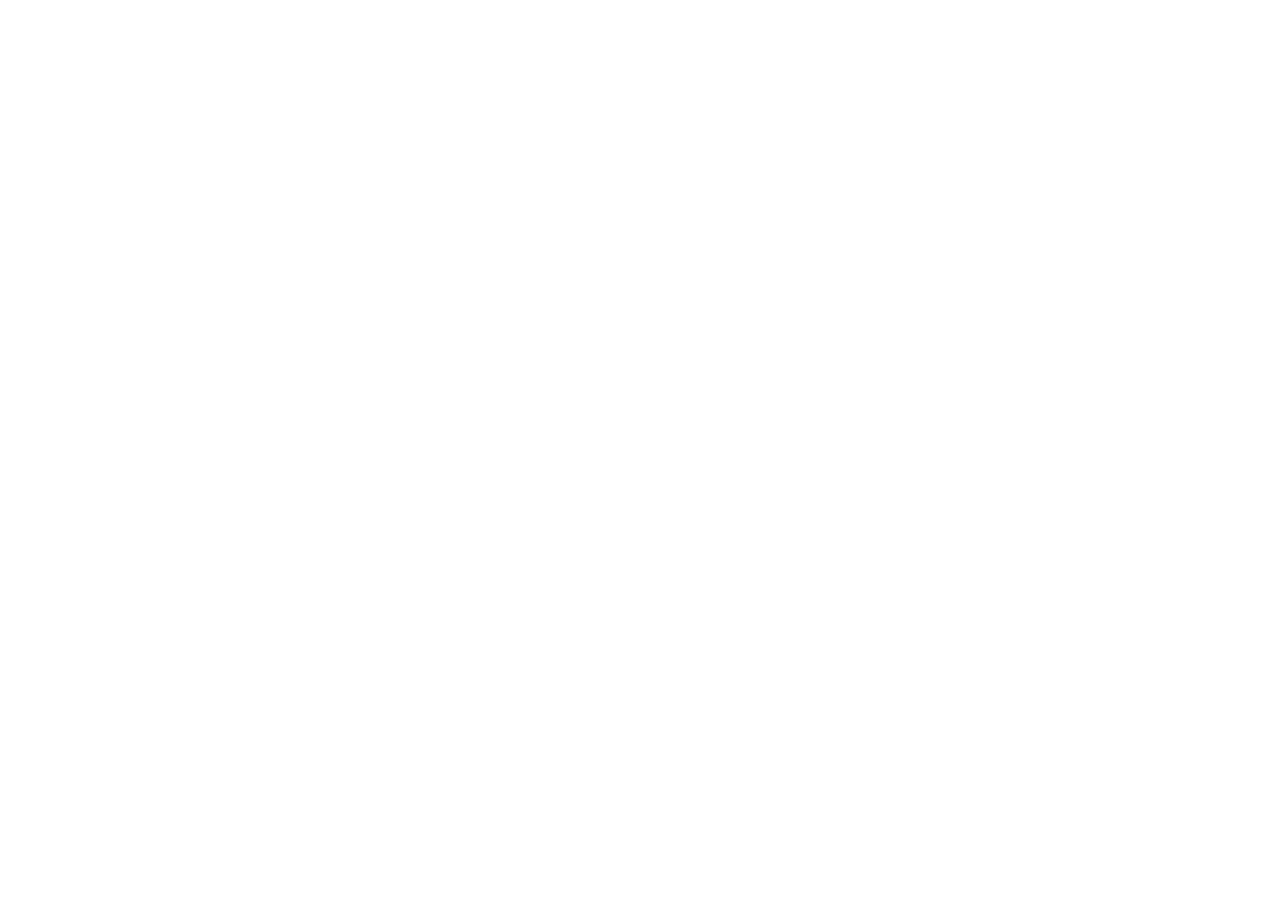
==== index.html @ 30b5e63b "initial commit" ====
<!DOCTYPE html>
<html lang="en">
<head>
    <meta charset="UTF-8">
    <meta name="viewport" content="width=device-width, initial-scale=1.0">
    <title>Document</title>
</head>
<body>
    
</body>
</html>
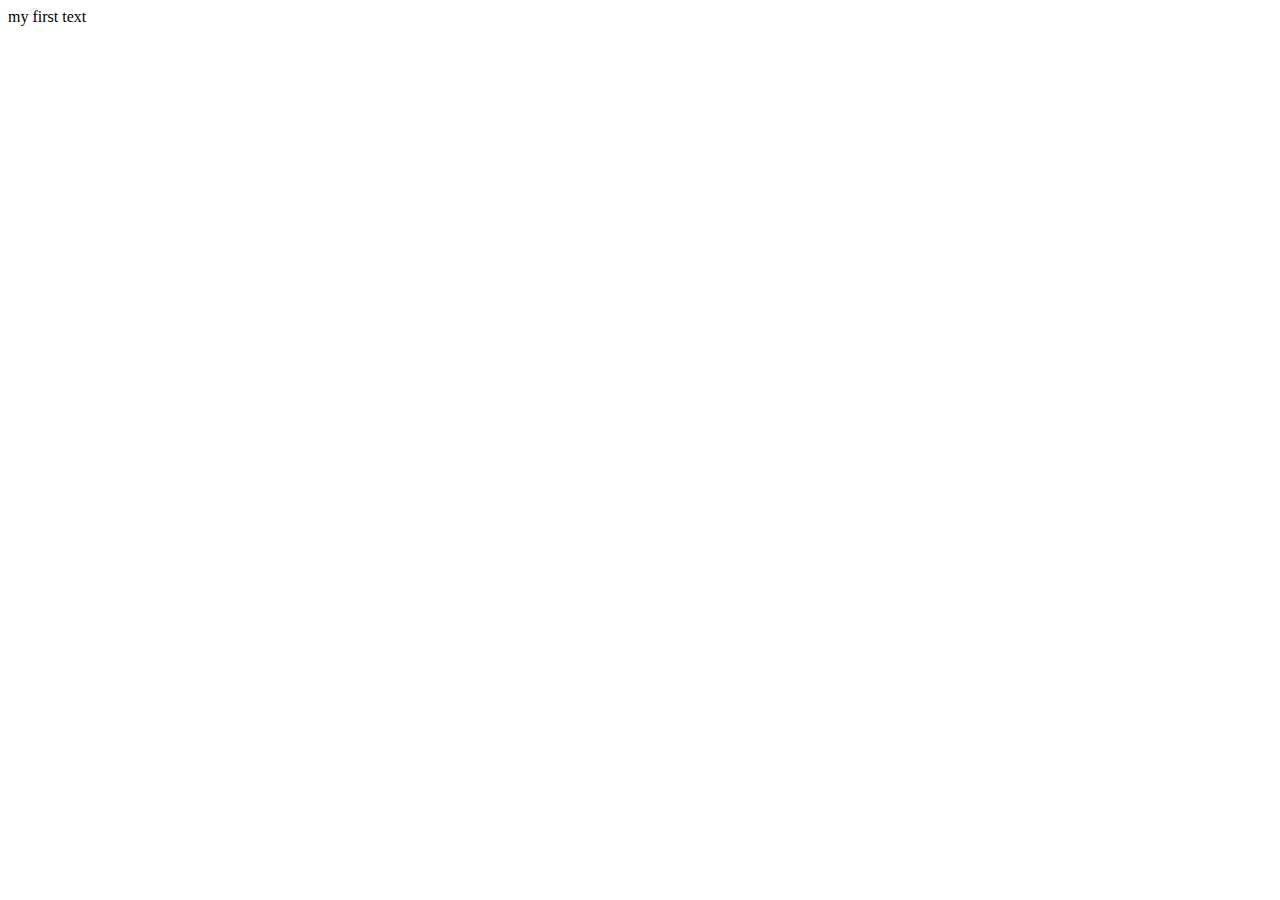
==== commit b6bfd9ca: "Added some text" ====
--- a/index.html
+++ b/index.html
@@ -6,6 +6,6 @@
     <title>Document</title>
 </head>
 <body>
-    
+    my first text
 </body>
 </html>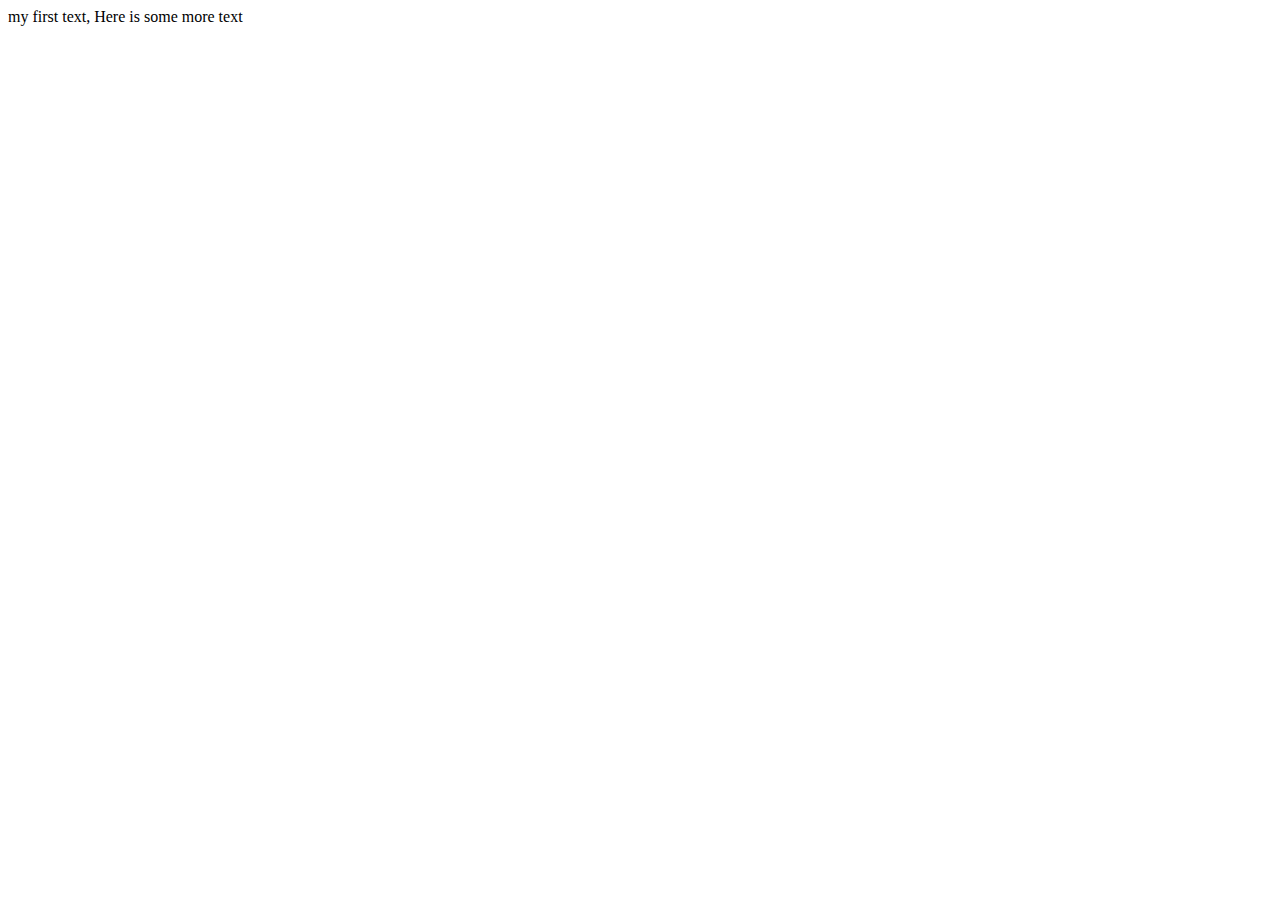
==== commit 15c8ec76: "add some more text" ====
--- a/index.html
+++ b/index.html
@@ -6,6 +6,6 @@
     <title>Document</title>
 </head>
 <body>
-    my first text
+    my first text, Here is some more text
 </body>
 </html>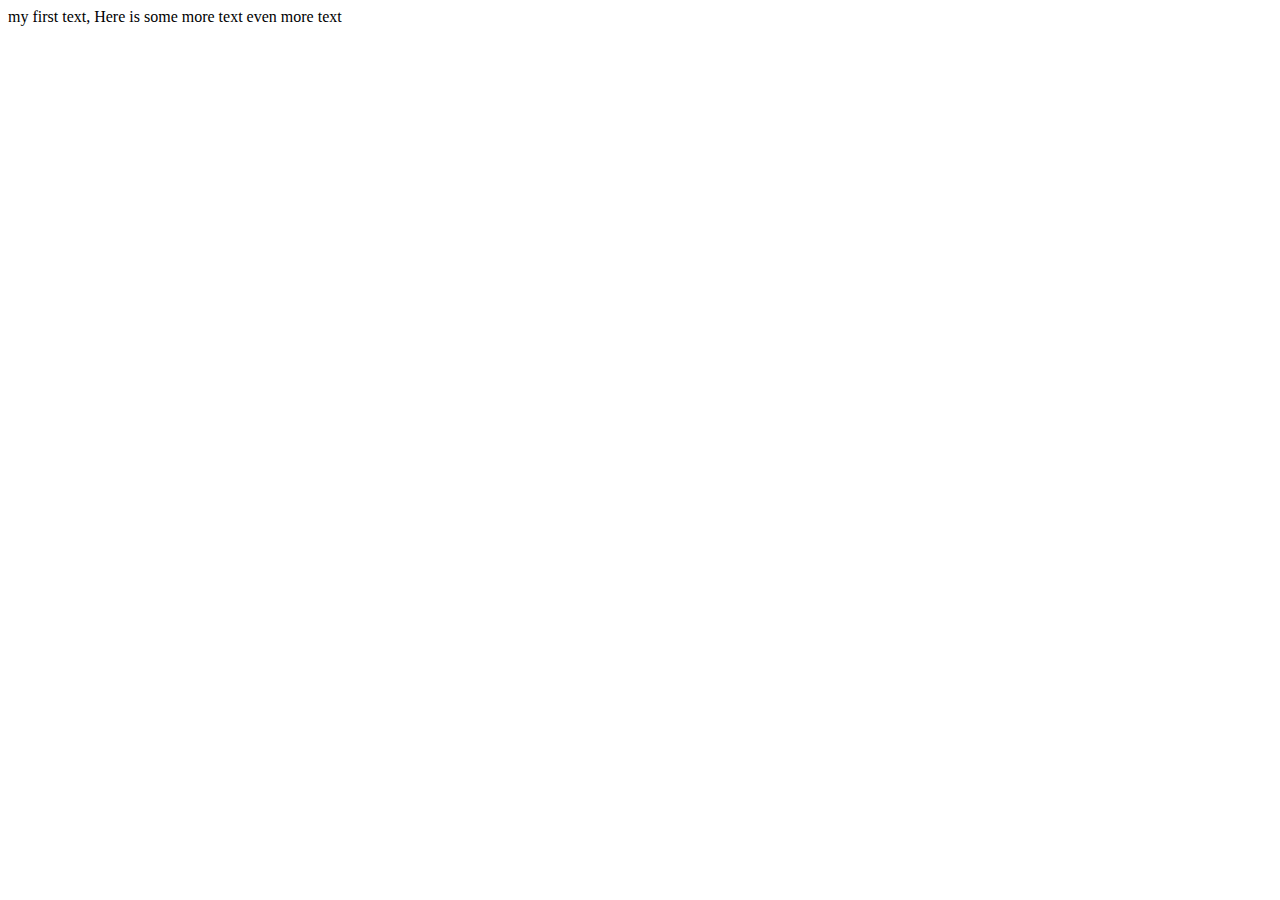
==== commit 72bc723a: "even more text" ====
--- a/index.html
+++ b/index.html
@@ -6,6 +6,6 @@
     <title>Document</title>
 </head>
 <body>
-    my first text, Here is some more text
+    my first text, Here is some more text even more text
 </body>
 </html>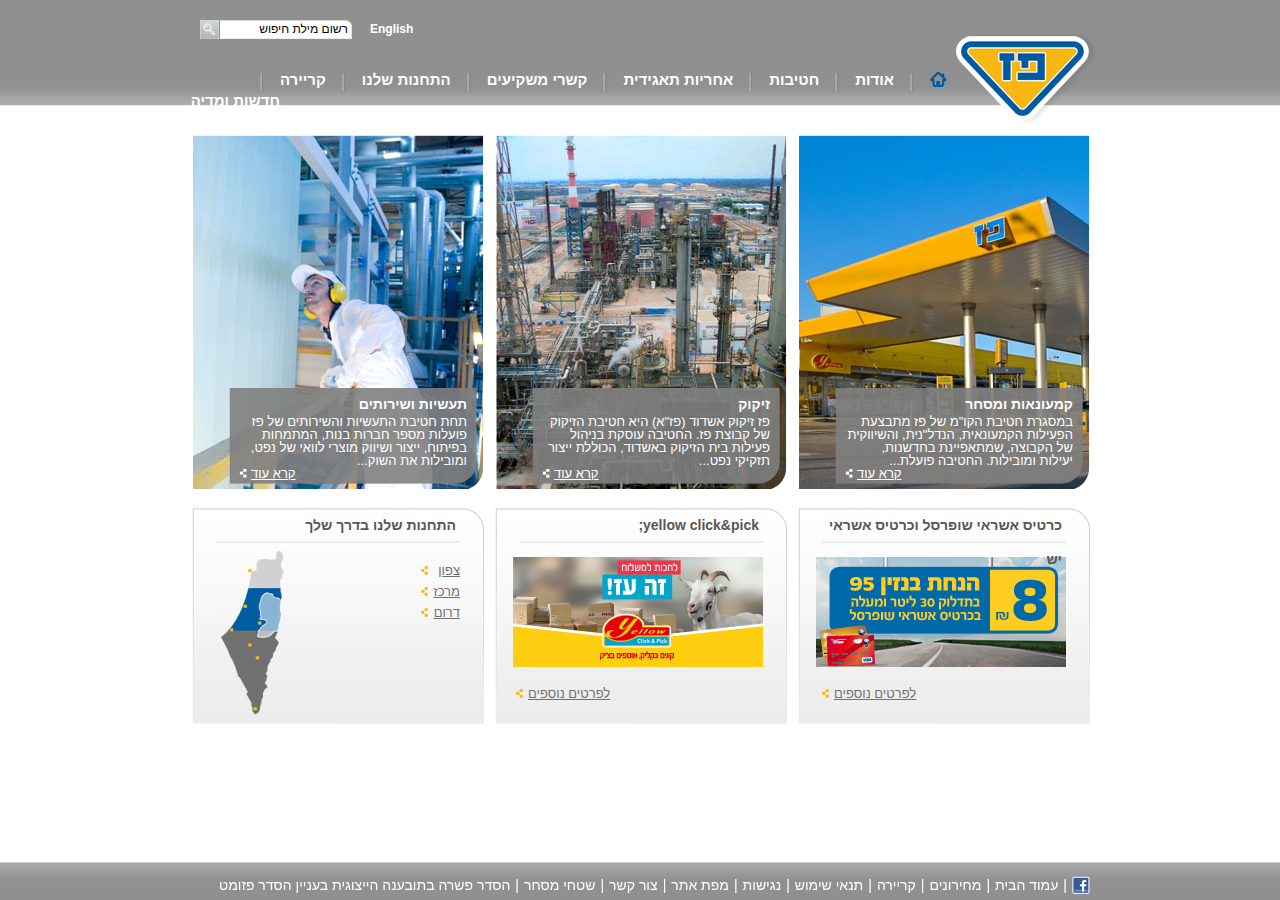
==== commit 91843085: "add paz" ====
--- a/index.html
+++ b/index.html
@@ -1,11 +1,756 @@
-<!DOCTYPE html>
-<html lang="en">
-<head>
-    <meta charset="UTF-8">
-    <meta name="viewport" content="width=device-width, initial-scale=1.0">
-    <title>Document</title>
+<!DOCTYPE html PUBLIC "-//W3C//DTD XHTML 1.0 Transitional//EN" "http://www.w3.org/TR/xhtml1/DTD/xhtml1-transitional.dtd">
+<!-- saved from url=(0064)https://web.archive.org/web/20170702073345/http://www.paz.co.il/ -->
+<html xmlns="http://www.w3.org/1999/xhtml" xml:lang="en" lang="en" class="Mozilla 0.0"><head><meta http-equiv="Content-Type" content="text/html; charset=UTF-8"><script type="text/javascript" async="" src="./פז - עמוד הבית_files/ga.js.download"></script><script src="./פז - עמוד הבית_files/analytics.js.download" type="text/javascript"></script>
+<script type="text/javascript">window.addEventListener('DOMContentLoaded',function(){var v=archive_analytics.values;v.service='wb';v.server_name='wwwb-app12.us.archive.org';v.server_ms=538;archive_analytics.send_pageview({});});</script><script type="text/javascript" src="./פז - עמוד הבית_files/playback.bundle.js.download" charset="utf-8"></script>
+<script type="text/javascript" src="./פז - עמוד הבית_files/wombat.js.download" charset="utf-8"></script>
+<script type="text/javascript">
+  __wm.init("https://web.archive.org/web");
+  __wm.wombat("http://www.paz.co.il/","20170702073345","https://web.archive.org/","web","/_static/",
+	      "1498980825");
+</script>
+<link rel="stylesheet" type="text/css" href="./פז - עמוד הבית_files/banner-styles.css">
+<link rel="stylesheet" type="text/css" href="./פז - עמוד הבית_files/iconochive.css">
+<!-- End Wayback Rewrite JS Include -->
+
+    
+    
+    <title id="PageTitle">פז - עמוד הבית</title>
+    <meta content="" name="Description">
+    <meta content="" name="Keywords">
+    <link href="./פז - עמוד הבית_files/reset.css" media="all" rel="stylesheet" type="text/css">
+    
+    <link href="./פז - עמוד הבית_files/core_rtl.css" media="all" rel="stylesheet" type="text/css">
+    <link href="./פז - עמוד הבית_files/Menu.Moonsite.css" rel="stylesheet" media="screen" type="text/css">
+        <script type="text/javascript" src="./פז - עמוד הבית_files/Tools.js.download"></script>
+    <!--[if IE 6]>
+<link href="/css/ie6.css" rel="stylesheet"
+        type="text/css" />
+<![endif]-->
+<!--[if IE 7]>
+<style>
+#header #mainMenu li ul li { float: none; padding: 0 5px; width:170px; }
+</style>
+<![endif]-->
+
+
+	
+	<meta name="google-site-verification" content="2bNRGVw-PNi4s8iAyrqWxsTFpnLJwO7actCDDhkPy38">
+	
+	
+	
+<noscript><img height="1" width="1" alt="" style="display:none" src="https://web.archive.org/web/20170702073345im_/https://www.facebook.com/tr?id=759310720748720&amp;ev=PixelInitialized"/></noscript>
+
 </head>
-<body>
-    my first text, Here is some more text even more text
-</body>
-</html>+<body id="hpBody">
+    
+    <a id="topA" name="topA"></a>
+    <form name="Form1" method="post" action="https://web.archive.org/web/20170702073345/http://www.paz.co.il/" id="Form1">
+<div>
+<input type="hidden" name="RadScriptManager2_TSM" id="RadScriptManager2_TSM" value=";;System.Web.Extensions, Version=4.0.0.0, Culture=neutral, PublicKeyToken=31bf3856ad364e35:he-IL:f319b152-218f-4c14-829d-050a68bb1a61:ea597d4b:b25378d2">
+<input type="hidden" name="__EVENTTARGET" id="__EVENTTARGET" value="">
+<input type="hidden" name="__EVENTARGUMENT" id="__EVENTARGUMENT" value="">
+<input type="hidden" name="__VIEWSTATE" id="__VIEWSTATE" value="/[base64]/5n97Qg+ZHG56Dkcjz6kIH2vU79YMp2AwVFg0=">
+</div>
+
+<script type="text/javascript">
+//<![CDATA[
+var theForm = document.forms['Form1'];
+if (!theForm) {
+    theForm = document.Form1;
+}
+function __doPostBack(eventTarget, eventArgument) {
+    if (!theForm.onsubmit || (theForm.onsubmit() != false)) {
+        theForm.__EVENTTARGET.value = eventTarget;
+        theForm.__EVENTARGUMENT.value = eventArgument;
+        theForm.submit();
+    }
+}
+//]]>
+</script>
+
+
+<script src="./פז - עמוד הבית_files/WebResource.axd" type="text/javascript"></script>
+
+
+<script src="./פז - עמוד הבית_files/Telerik.Web.UI.WebResource.axd" type="text/javascript"></script>
+<script src="./פז - עמוד הבית_files/ScriptResource.axd" type="text/javascript"></script>
+<script src="./פז - עמוד הבית_files/jwplayer.js.download" type="text/javascript"></script>
+<script src="./פז - עמוד הבית_files/swfobject-2.2.min.js.download" type="text/javascript"></script>
+<div>
+
+	<input type="hidden" name="__VIEWSTATEGENERATOR" id="__VIEWSTATEGENERATOR" value="90059987">
+</div>
+    <script type="text/javascript">
+//<![CDATA[
+Sys.WebForms.PageRequestManager._initialize('RadScriptManager2', 'Form1', [], [], [], 90, '');
+//]]>
+</script>
+
+    <div id="container">
+        
+
+
+<div id="header" class="fc">
+    <a class="logo" href="https://web.archive.org/web/20170702073345/http://www.paz.co.il/"></a>
+    
+<div id="searchBox" class="fc">
+    <div class="input">
+        <input name="Top1$SearchBox1$SearchTextBox" type="text" value="רשום מילת חיפוש" id="Top1_SearchBox1_SearchTextBox" onfocus="this.value = &#39;&#39;" onblur="resetSearch()">
+    </div>
+	<a href="https://web.archive.org/web/20170702073345/http://www.paz.co.il/#">&nbsp;&nbsp;</a>
+</div>
+
+<script type="text/javascript">
+function resetSearch() {
+    var placeHolder = 'רשום מילת חיפוש';
+    var val = $("#Top1_SearchBox1_SearchTextBox").val();
+    if (!val || val.length == 0)
+        $("#Top1_SearchBox1_SearchTextBox").val(placeHolder);
+}
+
+$("#Top1_SearchBox1_SearchTextBox").live('keyup', function (e) {
+    if (e.keyCode == '13') {
+        e.stopPropagation();
+        searchSite();
+        return false; 
+    }
+});
+
+$('#searchBox a').live('click', function (e) {
+    e.preventDefault();
+    searchSite();
+    return false;
+});
+
+function searchSite(){
+    var query = $("#Top1_SearchBox1_SearchTextBox").val();
+    if (query && query.length > 0) {
+        query = escape(query);
+        location.href = 'http://' + 'www.paz.co.il' + '/index.aspx?id=4158&searchKey=' + query;
+    }
+}
+</script>
+	
+	
+
+    
+        <ul id="mainMenu" class="fc">
+            <li style="width:17px;">
+                <a href="https://web.archive.org/web/20170702073345/http://www.paz.co.il/" class="home selectednode"></a>
+            </li>
+            <li class="sep"></li>
+    
+		<li>
+		    <a href="https://web.archive.org/web/20170702073345/http://www.paz.co.il/index.aspx?id=4152">
+			    <span>אודות</span>
+            </a>
+            <ul>
+                    <li>
+                        <a href="https://web.archive.org/web/20170702073345/http://www.paz.co.il/index.aspx?id=4293">
+			                <span>אודות</span>
+                        </a>
+                    </li>
+                
+                    <li class="sep"></li>
+                
+                    <li>
+                        <a href="https://web.archive.org/web/20170702073345/http://www.paz.co.il/index.aspx?id=4155">
+			                <span>היסטוריה</span>
+                        </a>
+                    </li>
+                
+                    <li class="sep"></li>
+                
+                    <li>
+                        <a href="https://web.archive.org/web/20170702073345/http://www.paz.co.il/index.aspx?id=4294">
+			                <span>חזון וערכים</span>
+                        </a>
+                    </li>
+                
+                    <li class="sep"></li>
+                
+                    <li>
+                        <a href="https://web.archive.org/web/20170702073345/http://www.paz.co.il/index.aspx?id=4316">
+			                <span>מבנה הקבוצה</span>
+                        </a>
+                    </li>
+                
+                    <li class="sep"></li>
+                
+                    <li>
+                        <a href="https://web.archive.org/web/20170702073345/http://www.paz.co.il/index.aspx?id=4328">
+			                <span>חברי דירקטוריון</span>
+                        </a>
+                    </li>
+                
+                    <li class="sep"></li>
+                
+                    <li>
+                        <a href="https://web.archive.org/web/20170702073345/http://www.paz.co.il/index.aspx?id=4321">
+			                <span>הנהלת הקבוצה</span>
+                        </a>
+                    </li>
+                
+                    <li class="sep"></li>
+                
+                    <li>
+                        <a href="https://web.archive.org/web/20170702073345/http://www.paz.co.il/index.aspx?id=4320">
+			                <span>פרסים והוקרה</span>
+                        </a>
+                    </li>
+                </ul>
+		</li>
+	
+        <li class="sep"></li>
+    
+		<li>
+		    <a href="https://web.archive.org/web/20170702073345/http://www.paz.co.il/index.aspx?id=4255">
+			    <span>חטיבות</span>
+            </a>
+            <ul>
+                    <li>
+                        <a href="https://web.archive.org/web/20170702073345/http://www.paz.co.il/index.aspx?id=4256">
+			                <span>חטיבות</span>
+                        </a>
+                    </li>
+                
+                    <li class="sep"></li>
+                
+                    <li>
+                        <a href="https://web.archive.org/web/20170702073345/http://www.paz.co.il/index.aspx?id=4310">
+			                <span>קמעונאות ומסחר </span>
+                        </a>
+                    </li>
+                
+                    <li class="sep"></li>
+                
+                    <li>
+                        <a href="https://web.archive.org/web/20170702073345/http://www.paz.co.il/index.aspx?id=4314">
+			                <span>תעשיות ושירותים</span>
+                        </a>
+                    </li>
+                
+                    <li class="sep"></li>
+                
+                    <li>
+                        <a href="https://web.archive.org/web/20170702073345/http://www.paz.co.il/index.aspx?id=4315">
+			                <span>זיקוק </span>
+                        </a>
+                    </li>
+                </ul>
+		</li>
+	
+        <li class="sep"></li>
+    
+		<li>
+		    <a href="https://web.archive.org/web/20170702073345/http://www.paz.co.il/index.aspx?id=4286">
+			    <span>אחריות תאגידית</span>
+            </a>
+            <ul>
+                    <li>
+                        <a href="https://web.archive.org/web/20170702073345/http://www.paz.co.il/index.aspx?id=4287">
+			                <span>אחריות תאגידית</span>
+                        </a>
+                    </li>
+                
+                    <li class="sep"></li>
+                
+                    <li>
+                        <a href="https://web.archive.org/web/20170702073345/http://www.paz.co.il/index.aspx?id=4383">
+			                <span>הקוד האתי</span>
+                        </a>
+                    </li>
+                
+                    <li class="sep"></li>
+                
+                    <li>
+                        <a href="https://web.archive.org/web/20170702073345/http://www.paz.co.il/index.aspx?id=4289">
+			                <span>מעורבות חברתית</span>
+                        </a>
+                    </li>
+                
+                    <li class="sep"></li>
+                
+                    <li>
+                        <a href="https://web.archive.org/web/20170702073345/http://www.paz.co.il/index.aspx?id=4381">
+			                <span>נגישות</span>
+                        </a>
+                    </li>
+                
+                    <li class="sep"></li>
+                
+                    <li>
+                        <a href="https://web.archive.org/web/20170702073345/http://www.paz.co.il/index.aspx?id=4382">
+			                <span>איכות הסביבה ובטיחות</span>
+                        </a>
+                    </li>
+                
+                    <li class="sep"></li>
+                
+                    <li>
+                        <a href="https://web.archive.org/web/20170702073345/http://www.paz.co.il/index.aspx?id=4517">
+			                <span>דירוג מעלה</span>
+                        </a>
+                    </li>
+                </ul>
+		</li>
+	
+        <li class="sep"></li>
+    
+		<li>
+		    <a href="https://web.archive.org/web/20170702073345/http://www.paz.co.il/index.aspx?id=4269">
+			    <span>קשרי משקיעים</span>
+            </a>
+            <ul>
+                    <li>
+                        <a href="https://web.archive.org/web/20170702073345/http://www.paz.co.il/index.aspx?id=4270">
+			                <span>פרופיל חברה</span>
+                        </a>
+                    </li>
+                
+                    <li class="sep"></li>
+                
+                    <li>
+                        <a href="https://web.archive.org/web/20170702073345/http://www.paz.co.il/index.aspx?id=4271">
+			                <span>דו"חות כספיים</span>
+                        </a>
+                    </li>
+                
+                    <li class="sep"></li>
+                
+                    <li>
+                        <a href="https://web.archive.org/web/20170702073345/http://www.paz.co.il/index.aspx?id=4272">
+			                <span>כלים למשקיע</span>
+                        </a>
+                    </li>
+                
+                    <li class="sep"></li>
+                
+                    <li>
+                        <a href="https://web.archive.org/web/20170702073345/http://www.paz.co.il/index.aspx?id=4273">
+			                <span>נתוני מניה</span>
+                        </a>
+                    </li>
+                
+                    <li class="sep"></li>
+                
+                    <li>
+                        <a href="https://web.archive.org/web/20170702073345/http://www.paz.co.il/index.aspx?id=4564">
+			                <span>אסיפות כלליות</span>
+                        </a>
+                    </li>
+                </ul>
+		</li>
+	
+        <li class="sep"></li>
+    
+		<li>
+		    <a href="https://web.archive.org/web/20170702073345/http://www.paz.co.il/index.aspx?id=4275">
+			    <span>התחנות שלנו</span>
+            </a>
+            <ul>
+                    <li>
+                        <a href="https://web.archive.org/web/20170702073345/http://www.paz.co.il/index.aspx?id=4340">
+			                <span>התחנות שלנו</span>
+                        </a>
+                    </li>
+                
+                    <li class="sep"></li>
+                
+                    <li>
+                        <a href="https://web.archive.org/web/20170702073345/http://www.paz.co.il/index.aspx?id=4277">
+			                <span>נגישות מתחמי פז</span>
+                        </a>
+                    </li>
+                
+                    <li class="sep"></li>
+                
+                    <li>
+                        <a href="https://web.archive.org/web/20170702073345/http://www.paz.co.il/index.aspx?id=4388">
+			                <span>רשימת תחנות</span>
+                        </a>
+                    </li>
+                
+                    <li class="sep"></li>
+                
+                    <li>
+                        <a href="https://web.archive.org/web/20170702073345/http://www.paz.co.il/index.aspx?id=4373">
+			                <span>מועדונים</span>
+                        </a>
+                    </li>
+                </ul>
+		</li>
+	
+        <li class="sep"></li>
+    
+		<li>
+		    <a href="https://web.archive.org/web/20170702073345/http://www.paz.co.il/index.aspx?id=4245">
+			    <span>קריירה</span>
+            </a>
+            <ul>
+                    <li>
+                        <a href="https://web.archive.org/web/20170702073345/http://www.paz.co.il/index.aspx?id=4281">
+			                <span>לעבוד בפז</span>
+                        </a>
+                    </li>
+                
+                    <li class="sep"></li>
+                
+                    <li>
+                        <a href="https://web.archive.org/web/20170702073345/http://www.paz.co.il/index.aspx?id=4282">
+			                <span>ניהול תחנת פז</span>
+                        </a>
+                    </li>
+                
+                    <li class="sep"></li>
+                
+                    <li>
+                        <a href="https://web.archive.org/web/20170702073345/http://www.paz.co.il/index.aspx?id=4168">
+			                <span>קריירה</span>
+                        </a>
+                    </li>
+                </ul>
+		</li>
+	
+        <li class="sep"></li>
+    
+		<li>
+		    <a href="https://web.archive.org/web/20170702073345/http://www.paz.co.il/index.aspx?id=4283">
+			    <span>חדשות ומדיה</span>
+            </a>
+            <ul>
+                    <li>
+                        <a href="https://web.archive.org/web/20170702073345/http://www.paz.co.il/index.aspx?id=4284">
+			                <span>פרסומות</span>
+                        </a>
+                    </li>
+                
+                    <li class="sep"></li>
+                
+                    <li>
+                        <a href="https://web.archive.org/web/20170702073345/http://www.paz.co.il/index.aspx?id=4285">
+			                <span>הודעות לעיתונות</span>
+                        </a>
+                    </li>
+                </ul>
+		</li>
+	
+        </ul>
+    
+
+    
+<div id="langmenu">
+    
+<ul>
+
+
+<li>
+    <a href="https://web.archive.org/web/20170702073345/http://www.paz.co.il/index.aspx?id=4424">English
+    </a>
+    
+</li>
+</ul>
+</div>
+</div>
+        
+
+<style type="text/css">
+    #hp .cube h3 {right: 4px;}
+</style>
+
+<div id="hp">
+    <div class="tabs fc">
+        <div class="tab">
+            <img class="bg" alt="קמעונאות ומסחר" src="./פז - עמוד הבית_files/1908364606615453350.JPG">
+             <img class="overlay" src="./פז - עמוד הבית_files/hp_tab_overlay.png" alt="overlay">
+            <div class="text fc">
+                <h3>קמעונאות ומסחר</h3>
+                <p>
+  </p><p>במסגרת חטיבת הקו"מ של פז מתבצעת הפעילות הקמעונאית, הנדל"נית, והשיווקית של הקבוצה, שמתאפיינת בחדשנות, יעילות ומובילות. החטיבה פועלת...<br></p>
+<p></p>
+                <a href="https://web.archive.org/web/20170702073345/http://www.paz.co.il/index.aspx?id=4310" class="readMore white" target="_blank">
+                    <span>קרא עוד</span>
+                </a>
+            </div>
+        </div>
+
+        <div class="tab margins">
+            <img class="bg" alt="זיקוק " src="./פז - עמוד הבית_files/Picture-046410251500.jpg">
+          <img class="overlay" src="./פז - עמוד הבית_files/hp_tab_overlay.png" alt="overlay">
+            <div class="text fc">
+                <h3>זיקוק </h3>
+                <p>
+  </p><p>פז זיקוק אשדוד (פז"א) היא חטיבת הזיקוק של קבוצת פז. החטיבה עוסקת בניהול פעילות בית הזיקוק באשדוד, הכוללת ייצור תזקיקי נפט...</p>
+<p></p>
+                <a href="https://web.archive.org/web/20170702073345/http://www.paz.co.il/index.aspx?id=4315" class="readMore white" target="_self">
+                    <span>קרא עוד</span>
+                </a>
+            </div>
+        </div>
+
+        <div class="tab">
+            <img class="bg" alt="תעשיות ושירותים" src="./פז - עמוד הבית_files/פזקר_-291_354410564000.jpg">
+            <img class="overlay" src="./פז - עמוד הבית_files/hp_tab_overlay.png" alt="overlay">
+            <div class="text fc">
+                <h3>תעשיות ושירותים</h3>
+                <p>
+  </p><p>תחת חטיבת התעשיות והשירותים של פז פועלות מספר חברות בנות, המתמחות בפיתוח, ייצור ושיווק מוצרי לוואי של נפט, ומובילות את השוק...<br></p>
+<p></p>
+                <a href="https://web.archive.org/web/20170702073345/http://www.paz.co.il/index.aspx?id=4314" class="readMore white" target="_self">
+                    <span>קרא עוד</span>
+                </a>
+            </div>
+        </div>
+    </div>
+
+    <div class="cubes fc">
+        <div class="cube cube1" style="display:none;">
+            <h3>קשרי משקיעים</h3>
+            <div class="wrapper fc">
+                <div class="image">
+                    <img class="bg" height="115" alt="קשרי משקיעים" src="./פז - עמוד הבית_files/21835282443042595250.jpg">
+                    <img class="overlay" src="./פז - עמוד הבית_files/hp_cube1_overlay.png" alt="overlay">
+                </div>
+                <div class="text">
+                    <p>
+  </p><p align="right" style="margin: 0cm 0cm 9pt; line-height: 12pt;">
+    <span lang="HE" dir="RTL" style="font-size: 9pt; font-family: &#39;Arial (Hebrew)&#39;, sans-serif;">פז,
+90 שנה של הובלה ומנהיגות במשק ובשוק האנרגיה בישראל. הצבת סטנדרטים גבוהים
+בשירות, מצוינות תפעולית, איתנות ושמרנות פיננסית וצמיחה עסקית מתמשכת<o:p></o:p></span>
+  </p>
+  <p align="right" style="margin: 0cm 0cm 9pt; line-height: 12pt;">
+    <span lang="HE" dir="RTL" style="font-size: 9pt; font-family: &#39;Arial (Hebrew)&#39;, sans-serif;">
+      <o:p>
+      </o:p>
+    </span>
+  </p>
+<p></p>
+                    
+                </div>
+            </div>
+            <a href="https://web.archive.org/web/20170702073345/http://www.paz.co.il/index.aspx?id=4271" class="readMore yellow" target="_self">
+                <span>לעמוד דו"חות כספיים</span>
+            </a>
+        </div>
+
+        <div class="cube cube1">
+           <h3>כרטיס אשראי שופרסל וכרטיס אשראי יש</h3>
+            <img src="./פז - עמוד הבית_files/paz_250x110059890678.jpg" id="ctl00_Img1" class="graph" alt="כרטיס אשראי שופרסל וכרטיס אשראי יש">
+            <div style="margin-top: 20px;">
+            <a href="https://web.archive.org/web/20170702073345/http://www.paz.co.il/snifim/snifim.htm" id="ctl00_A1" class="readMore yellow" target="_blank">
+                <span>לפרטים נוספים</span>
+            </a>
+            </div>
+        </div>
+
+        <div class="cube cube2 margins">
+            <div> 
+                <span id="banner1" class="iBannerContent" style="display: none;">
+                    <h3>yellow click&amp;pick;</h3>
+                    <img src="./פז - עמוד הבית_files/250X110571325734.jpg" class="graph" alt="yellow click&amp;pick">
+                    <input type="hidden" banner-link="https://clickandpick.yellow.co.il/" class="hdnBannerLink">
+                </span>
+                <span id="banner2" class="iBannerContent" style="display: none;">
+                    <h3>שטחי מסחר פז סנטר</h3>
+                    <img src="./פז - עמוד הבית_files/paz_250x110103131473.jpg" class="graph" alt="שטחי מסחר פז סנטר">                
+                    <input type="hidden" banner-link="http://www.pazcenter.co.il/" class="hdnBannerLink">
+                </span>
+                <span id="banner3" class="iBannerContent" style="display: inline;">
+                    <h3>טיפז</h3>
+                    <img src="./פז - עמוד הבית_files/250X110668568400.jpg" class="graph" alt="טיפז">                
+                    <input type="hidden" banner-link="http://maps.paz.co.il/#!/map-page" class="hdnBannerLink">
+                </span>
+                <a id="bannerLink" href="https://web.archive.org/web/20170702073345mp_/http://maps.paz.co.il/#!/map-page" class="readMore yellow" target="_blank">
+                    <span>לפרטים נוספים</span>
+                </a>
+            </div>
+          
+            <script type="text/javascript">
+                $(document).ready(function () {
+                    var counter = 1,
+                    timer;
+
+                    function rotate() {
+                        if (counter > 3) { counter = 1; }
+                        $(".iBannerContent").hide();
+                        $("#banner" + counter).fadeIn("slow", function () {
+                            var linkSrc = $(this).find(".hdnBannerLink").attr("banner-link");
+                            $("#bannerLink").attr("href", linkSrc);
+                            counter++;
+                            timer = setTimeout(function () {
+                                rotate();
+                            }, 8000);
+                        });
+                    }
+
+                    rotate();    // run it!
+                });
+            </script>
+        </div>
+
+        <div class="cube cube3">
+            <h3>התחנות שלנו בדרך שלך</h3>
+            <div class="fc">
+                <img src="./פז - עמוד הבית_files/Untitled-3058756287.jpg" alt="התחנות שלנו בדרך שלך">
+                <div class="text">
+                    <p>
+  </p><p class="MsoNormal" dir="RTL">
+    <br>
+  </p>
+<p></p>
+                    <a href="https://web.archive.org/web/20170702073345/http://www.paz.co.il/index.aspx?id=4340&amp;location=3" class="readMore yellow" target="_self">
+                        <span>צפון</span>
+                    </a>
+                    <a href="https://web.archive.org/web/20170702073345/http://www.paz.co.il/index.aspx?id=4340&amp;location=2" class="readMore yellow" target="_self">
+                        <span>מרכז</span>
+                    </a>
+                    <a href="https://web.archive.org/web/20170702073345/http://www.paz.co.il/index.aspx?id=4340&amp;location=1" class="readMore yellow" target="_self">
+                        <span>דרום</span>
+                    </a>
+                </div>
+            </div>
+        </div>        
+    </div>
+</div>
+        
+    </div>
+    
+
+<div id="fixedFooter">
+    <div class="container">
+        <!--a id="mcan" href='http://www.mccann.co.il/' target='_blank'>site/paz/mcanText</a-->
+        <div class="menu">
+            
+		<ul class="fc">
+            <li>
+                <a class="fbLink" href="https://web.archive.org/web/20170702073345/http://www.facebook.com/YellowPaz" target="_blank"></a>
+            </li>
+            <li class="sep">|</li>
+	
+	        <li>
+		        <a title="קישור לעמוד הבית" href="https://web.archive.org/web/20170702073345/http://www.paz.co.il/index.aspx?id=2263">עמוד הבית</a>
+	        </li>
+	
+	    <li class="sep">|</li>
+	
+	        <li>
+		        <a title="קישור למחירונים" href="https://web.archive.org/web/20170702073345/http://www.paz.co.il/index.aspx?id=4386">מחירונים</a>
+	        </li>
+	
+	    <li class="sep">|</li>
+	
+	        <li>
+		        <a title="קישור לקריירה" href="https://web.archive.org/web/20170702073345/http://www.paz.co.il/index.aspx?id=4168">קריירה</a>
+	        </li>
+	
+	    <li class="sep">|</li>
+	
+	        <li>
+		        <a title="קישור לתנאי שימוש" href="https://web.archive.org/web/20170702073345/http://www.paz.co.il/index.aspx?id=4244">תנאי שימוש</a>
+	        </li>
+	
+	    <li class="sep">|</li>
+	
+	        <li>
+		        <a title="קישור לנגישות" href="https://web.archive.org/web/20170702073345/http://www.paz.co.il/index.aspx?id=4520">נגישות</a>
+	        </li>
+	
+	    <li class="sep">|</li>
+	
+	        <li>
+		        <a title="קישור למפת אתר" href="https://web.archive.org/web/20170702073345/http://www.paz.co.il/index.aspx?id=4523">מפת אתר</a>
+	        </li>
+	
+	    <li class="sep">|</li>
+	
+	        <li>
+		        <a title="קישור לצור קשר" href="contact.html">צור קשר</a>
+	        </li>
+	
+	    <li class="sep">|</li>
+	
+	        <li>
+		        <a title="קישור לשטחי מסחר" href="https://web.archive.org/web/20170702073345/http://www.paz.co.il/index.aspx?id=4456">שטחי מסחר</a>
+	        </li>
+	
+	    <li class="sep">|</li>
+	
+	        <li>
+		        <a title="קישור להסדר פשרה בתובענה הייצוגית בעניין הסדר פזומט" href="https://web.archive.org/web/20170702073345/http://www.paz.co.il/index.aspx?id=4600">הסדר פשרה בתובענה הייצוגית בעניין הסדר פזומט</a>
+	        </li>
+	
+
+
+        </ul></div>
+    </div>
+</div>
+
+
+    <script type="text/javascript"> 
+    var langId = 23;
+	var nodeId = 2263;
+	    
+    $(document).ready(function() 
+    {
+        setListeners();
+        populateBanners();
+
+        var menuS = $("#hpIndexUL li").size();
+        var miss = (15 - menuS)*60;
+        var marge = miss / (menuS-1);
+         marge = (Math.floor(marge));
+         $("#hpIndexUL li").css({"margin-right":marge});
+        //
+        
+        //$('#customersScroller').cycle();
+        $('#customersScroller').mouseenter(function(){
+                $('#customersScroller').cycle('pause')
+            });
+          $('#customersScroller').mouseleave(function(){
+                $('#customersScroller').cycle('resume')
+            });
+        
+      
+ });
+    </script>
+    
+    </form>
+    
+	
+	
+	<!-- Google Code for Remarketing Tag -->
+<!--------------------------------------------------
+Remarketing tags may not be associated with personally identifiable information or placed on pages related to sensitive categories. See more information and instructions on how to setup the tag on: http://google.com/ads/remarketingsetup
+--------------------------------------------------->
+<script type="text/javascript">
+/* <![CDATA[ */
+var google_conversion_id = 1018981622;
+var google_custom_params = window.google_tag_params;
+var google_remarketing_only = true;
+/* ]]> */
+</script>
+<script type="text/javascript" src="./פז - עמוד הבית_files/f.txt">
+</script>
+<noscript>
+<div style="display:inline;">
+<img height="1" width="1" style="border-style:none;" alt="" src="//web.archive.org/web/20170702073345im_/http://googleads.g.doubleclick.net/pagead/viewthroughconversion/1018981622/?value=0&amp;guid=ON&amp;script=0"/>
+</div>
+</noscript>
+
+
+	
+
+
+<!--
+playback timings (ms):
+  CDXLines.iter: 23.713 (3)
+  captures_list: 134.001
+  exclusion.robots: 0.396
+  LoadShardBlock: 77.218 (3)
+  PetaboxLoader3.datanode: 235.444 (4)
+  load_resource: 383.587
+  PetaboxLoader3.resolve: 51.004
+  exclusion.robots.policy: 0.379
+  RedisCDXSource: 7.46
+  esindex: 0.014
+--></body></html>--- a/פז - עמוד הבית_files/banner-styles.css
+++ b/פז - עמוד הבית_files/banner-styles.css
@@ -0,0 +1,481 @@
+@import 'record.css'; /* for SPN1 */
+
+#wm-ipp-base {
+  min-height:65px;
+  padding:0;
+  margin:0;
+  border:none;
+  background:none transparent;
+}
+#wm-ipp {
+  z-index: 2147483647;
+}
+#wm-ipp, #wm-ipp * {
+  font-family:Lucida Grande, Helvetica, Arial, sans-serif;
+  font-size:12px;
+  line-height:1.2;
+  letter-spacing:0;
+  width:auto;
+  height:auto;
+  max-width:none;
+  max-height:none;
+  min-width:0 !important;
+  min-height:0;
+  outline:none;
+  float:none;
+  text-align:left;
+  border:none;
+  color: #000;
+  text-indent: 0;
+  position: initial;
+  background: none;
+}
+#wm-ipp div, #wm-ipp canvas {
+  display: block;
+}
+#wm-ipp div, #wm-ipp tr, #wm-ipp td, #wm-ipp a, #wm-ipp form {
+  padding:0;
+  margin:0;
+  border:none;
+  border-radius:0;
+  background-color:transparent;
+  background-image:none;
+  /*z-index:2147483640;*/
+  height:auto;
+}
+#wm-ipp table {
+  border:none;
+  border-collapse:collapse;
+  margin:0;
+  padding:0;
+  width:auto;
+  font-size:inherit;
+}
+#wm-ipp form input {
+  padding:1px !important;
+  height:auto;
+  display:inline;
+  margin:0;
+  color: #000;
+  background: none #fff;
+  border: 1px solid #666;
+}
+#wm-ipp form input[type=submit] {
+  padding:0 8px !important;
+  margin:1px 0 1px 5px !important;
+  width:auto !important;
+  border: 1px solid #000 !important;
+  background: #fff !important;
+  color: #000 !important;
+}
+#wm-ipp a {
+  display: inline;
+}    
+#wm-ipp a:hover{
+  text-decoration:underline;
+}
+#wm-ipp a.wm-btn:hover {
+  text-decoration:none;
+  color:#ff0 !important;
+}
+#wm-ipp a.wm-btn:hover span {
+  color:#ff0 !important;
+}
+#wm-ipp #wm-ipp-inside {
+  margin: 0 6px;
+  border:5px solid #000;
+  border-top:none;
+  background-color:rgba(255,255,255,0.9);
+  -moz-box-shadow:1px 1px 4px #333;
+  -webkit-box-shadow:1px 1px 4px #333;
+  box-shadow:1px 1px 4px #333;
+  border-radius:0 0 8px 8px;
+}
+/* selectors are intentionally verbose to ensure priority */
+#wm-ipp #wm-logo {
+  padding:0 10px;
+  vertical-align:middle;
+  min-width:110px;
+  width:15%;
+}
+#wm-ipp table tr::before, #wm-ipp table tr::after {
+  margin: 0;
+  height: auto;
+}
+#wm-ipp table.c {
+  vertical-align:top;
+  margin-left: 4px;
+}
+#wm-ipp table.c td {
+  border:none !important;
+}
+#wm-ipp .c td.u {
+  padding:3px 0 !important;
+  text-align:center;
+}
+#wm-ipp .c td.n {
+  padding:0 0 0 5px !important;
+  vertical-align: bottom;
+}
+#wm-ipp .c td.n a {
+  text-decoration:none;
+  color:#33f;
+  font-weight:bold;
+}
+#wm-ipp .c td.n td.b {
+  padding:0 6px 0 0 !important;
+  text-align:right !important;
+  overflow:visible;
+  white-space:nowrap;
+  color:#99a;
+  vertical-align:middle;
+}
+#wm-ipp .c td.n tr.y td.b {
+  padding:0 6px 2px 0 !important;
+}
+#wm-ipp .c td.n td.c {
+  background:#000;
+  color:#ff0;
+  font-weight:bold;
+  padding:0 !important;
+  text-align:center;
+}
+#wm-ipp.hi .c td.n td.c {
+  color:#ec008c;
+}
+#wm-ipp .c td.n td.f {
+  padding:0 0 0 6px !important;
+  text-align:left !important;
+  overflow:visible;
+  white-space:nowrap;
+  color:#99a;
+  vertical-align:middle;
+}
+#wm-ipp .c td.n tr.m td {
+  text-transform:uppercase;
+  white-space:nowrap;
+  padding:2px 0;
+}
+#wm-ipp .c td.s {
+  padding:0 5px 0 0 !important;
+  text-align:center;
+  vertical-align:bottom;
+}
+#wm-ipp #wm-nav-captures {
+  white-space: nowrap;
+}
+#wm-ipp .c td.s a.t {
+  color:#33f;
+  font-weight:bold;
+  line-height: 1.8;
+}
+#wm-ipp .c td.s div.r {
+  color: #666;
+  font-size:9px;
+  white-space:nowrap;
+}
+#wm-ipp .c td.k {
+  vertical-align:bottom;
+  padding-bottom:2px;
+}
+#wm-ipp .c td.s {
+  padding:0 5px 2px 0 !important;
+}
+#wm-ipp td#displayMonthEl {
+  padding: 2px 0 !important;
+}
+#wm-ipp td#displayYearEl {
+  padding: 0 0 2px 0 !important;
+}
+
+div#wm-ipp-sparkline {
+  position:relative;/* for positioning markers */
+  white-space:nowrap;
+  background-color:#fff;
+  cursor:pointer;
+  line-height:0.9;
+}
+#sparklineImgId, #wm-sparkline-canvas {
+  position:relative;
+  z-index:9012;
+  max-width:none;
+}
+#wm-ipp-sparkline div.yt {
+  position:absolute;
+  z-index:9010 !important;
+  background-color:#ff0 !important;
+  top: 0;
+}
+#wm-ipp-sparkline div.mt {
+  position:absolute;
+  z-index:9013 !important;
+  background-color:#ec008c !important;
+  top: 0;
+}  
+#wm-ipp .r {
+  position:relative;
+}
+#wm-ipp .r a {
+  color:#33f;
+  border:none;
+  position:relative;
+  background-color:transparent;
+  background-repeat:no-repeat !important;
+  background-position:100% 100% !important;
+  text-decoration: none;
+}
+#wm-ipp #wm-capinfo {
+  /* prevents notice div background from sticking into round corners of
+     #wm-ipp-inside */
+  border-radius: 0 0 4px 4px;
+}
+#wm-ipp #wm-capinfo .c-logo {
+  display:block;
+  float:left;
+  margin-right:3px;
+  width:90px;
+  min-height:90px;
+  max-height: 290px;
+  border-radius:45px;
+  overflow:hidden;
+  background-position:50%;
+  background-size:auto 90px;
+  box-shadow: 0 0 2px 2px rgba(208,208,208,128) inset;
+}
+#wm-ipp #wm-capinfo .c-logo span {
+  display:inline-block;
+}
+#wm-ipp #wm-capinfo .c-logo img {
+  height:90px;
+  position:relative;
+  left:-50%;
+}
+#wm-ipp #wm-capinfo .wm-title {
+  font-size:130%;
+}
+#wm-ipp #wm-capinfo a.wm-selector {
+  display:inline-block;
+  color: #aaa;
+  text-decoration:none !important;
+  padding: 2px 8px;
+}
+#wm-ipp #wm-capinfo a.wm-selector.selected {
+  background-color:#666;
+}
+#wm-ipp #wm-capinfo a.wm-selector:hover {
+  color: #fff;
+}
+#wm-ipp #wm-capinfo.notice-only #wm-capinfo-collected-by,
+#wm-ipp #wm-capinfo.notice-only #wm-capinfo-timestamps {
+    display: none;
+}
+#wm-ipp #wm-capinfo #wm-capinfo-notice .wm-capinfo-content {
+    background-color:#ff0;
+    padding:5px;
+    font-size:14px;
+    text-align:center;
+}
+#wm-ipp #wm-capinfo #wm-capinfo-notice .wm-capinfo-content * {
+    font-size:14px;
+    text-align:center;
+}
+#wm-ipp #wm-expand {
+  right: 1px;
+  bottom: -1px;
+  color: #ffffff;
+  background-color: #666 !important;
+  padding:0 5px 0 3px !important;
+  border-radius: 3px 3px 0 0 !important;
+}
+#wm-ipp #wm-expand span {
+  color: #ffffff;
+}
+#wm-ipp #wm-expand #wm-expand-icon {
+  display: inline-block;
+  transition: transform 0.5s;
+  transform-origin: 50% 45%;
+}
+#wm-ipp #wm-expand.wm-open #wm-expand-icon {
+  transform: rotate(180deg);
+}
+#wm-ipp #wmtb {
+  text-align:right;
+}
+#wm-ipp #wmtb #wmtbURL {
+  width: calc(100% - 45px);
+}
+#wm-ipp #wm-graph-anchor {
+  border-right:1px solid #ccc;
+}
+/* time coherence */
+html.wb-highlight {
+  box-shadow: inset 0 0 0 3px #a50e3a !important;
+}    
+.wb-highlight {
+  outline: 3px solid #a50e3a !important;
+}
+
+@media (min-width:946px) {
+#wm-ipp #wm-graph-anchor {
+  display:block !important;
+}
+}
+@media (max-width:945px) {
+#wm-ipp #wm-graph-anchor {
+  display:none !important;
+}
+#wm-ipp table.c {
+  width: 85%;
+  width: calc(100% - 131px);
+}
+}
+@media (max-width:1118px) {
+#wm-logo {
+  display:none !important;
+}
+}
+
+#wm-btns {
+    white-space: nowrap;
+}
+
+#wm-btns>#wm-save-snapshot-open {
+  margin-right: 7px;
+  top: -6px;
+}
+
+#wm-btns>#wm-sign-in {
+  box-sizing: content-box;
+  display: none;
+  margin-right: 7px;
+  top: -8px;
+
+  /*
+  round border around sign in button
+  */
+  border: 2px #000 solid;
+  border-radius: 14px;
+  padding-right: 2px;
+  padding-bottom: 2px;
+  width: 11px;
+  height: 11px;
+}
+
+#wm-btns>#wm-sign-in>.iconochive-person {
+  font-size: 12.5px;
+}
+
+#wm-save-snapshot-open > .iconochive-web {
+  color:#000;
+  font-size:160%;
+}
+
+#wm-ipp #wm-share {
+  display: flex;
+  align-items: flex-end;
+  justify-content: space-between;
+}
+
+#wm-share > #wm-screenshot {
+  display: inline-block;
+  margin-right: 3px;
+  visibility: hidden;
+}
+
+#wm-screenshot > .iconochive-image {
+  color:#000;
+  font-size:160%;
+}
+
+#wm-btns>#wm-save-snapshot-in-progress {
+  display: none;
+  font-size:160%;
+  opacity: 0.5;
+  position: relative;
+  margin-right: 7px;
+  top: -5px;
+}
+
+#wm-btns>#wm-save-snapshot-success {
+  display: none;
+  color: green;
+  position: relative;
+  top: -7px;
+}
+
+#wm-btns>#wm-save-snapshot-fail {
+  display: none;
+  color: red;
+  position: relative;
+  top: -7px;
+}
+
+.wm-icon-screen-shot {
+  background: url("../images/web-screenshot.svg") no-repeat !important;
+  background-size: contain !important;
+  width: 22px !important;
+  height: 19px !important;
+
+  display: inline-block;
+}
+#donato {
+    transition: height 0.5s;
+    height: 0;
+    margin: 0;
+    padding: 0;
+}
+body.wm-modal {
+    height: auto !important;
+    overflow: hidden !important;
+}
+#donato #donato-base {
+    width: 100%;
+    height: 100%;
+    bottom: 0;
+    margin: 0;
+    padding: 0;
+    position: absolute;
+    z-index: 2147483639;
+}
+body.wm-modal #donato #donato-base {
+    position: fixed;
+    top: 0;
+    left: 0;
+    right: 0;
+    bottom: 0;
+    z-index: 2147483640;
+}
+
+.wb-autocomplete-suggestions {
+    font-family: Lucida Grande, Helvetica, Arial, sans-serif;
+    font-size: 12px;
+    text-align: left;
+    cursor: default;
+    border: 1px solid #ccc;
+    border-top: 0;
+    background: #fff;
+    box-shadow: -1px 1px 3px rgba(0,0,0,.1);
+    position: absolute;
+    display: none;
+    z-index: 2147483647;
+    max-height: 254px;
+    overflow: hidden;
+    overflow-y: auto;
+    box-sizing: border-box;
+}
+.wb-autocomplete-suggestion {
+    position: relative;
+    padding: 0 .6em;
+    line-height: 23px;
+    white-space: nowrap;
+    overflow: hidden;
+    text-overflow: ellipsis;
+    font-size: 1.02em;
+    color: #333;
+}
+.wb-autocomplete-suggestion b {
+    font-weight: bold;
+}
+.wb-autocomplete-suggestion.selected {
+    background: #f0f0f0;
+}
--- a/פז - עמוד הבית_files/iconochive.css
+++ b/פז - עמוד הבית_files/iconochive.css
@@ -0,0 +1,116 @@
+@font-face{font-family:'Iconochive-Regular';src:url('https://archive.org/includes/fonts/Iconochive-Regular.eot?-ccsheb');src:url('https://archive.org/includes/fonts/Iconochive-Regular.eot?#iefix-ccsheb') format('embedded-opentype'),url('https://archive.org/includes/fonts/Iconochive-Regular.woff?-ccsheb') format('woff'),url('https://archive.org/includes/fonts/Iconochive-Regular.ttf?-ccsheb') format('truetype'),url('https://archive.org/includes/fonts/Iconochive-Regular.svg?-ccsheb#Iconochive-Regular') format('svg');font-weight:normal;font-style:normal}
+[class^="iconochive-"],[class*=" iconochive-"]{font-family:'Iconochive-Regular'!important;speak:none;font-style:normal;font-weight:normal;font-variant:normal;text-transform:none;line-height:1;-webkit-font-smoothing:antialiased;-moz-osx-font-smoothing:grayscale}
+.iconochive-Uplevel:before{content:"\21b5"}
+.iconochive-exit:before{content:"\1f6a3"}
+.iconochive-beta:before{content:"\3b2"}
+.iconochive-logo:before{content:"\1f3db"}
+.iconochive-audio:before{content:"\1f568"}
+.iconochive-movies:before{content:"\1f39e"}
+.iconochive-software:before{content:"\1f4be"}
+.iconochive-texts:before{content:"\1f56e"}
+.iconochive-etree:before{content:"\1f3a4"}
+.iconochive-image:before{content:"\1f5bc"}
+.iconochive-web:before{content:"\1f5d4"}
+.iconochive-collection:before{content:"\2211"}
+.iconochive-folder:before{content:"\1f4c2"}
+.iconochive-data:before{content:"\1f5c3"}
+.iconochive-tv:before{content:"\1f4fa"}
+.iconochive-article:before{content:"\1f5cf"}
+.iconochive-question:before{content:"\2370"}
+.iconochive-question-dark:before{content:"\3f"}
+.iconochive-info:before{content:"\69"}
+.iconochive-info-small:before{content:"\24d8"}
+.iconochive-comment:before{content:"\1f5e9"}
+.iconochive-comments:before{content:"\1f5ea"}
+.iconochive-person:before{content:"\1f464"}
+.iconochive-people:before{content:"\1f465"}
+.iconochive-eye:before{content:"\1f441"}
+.iconochive-rss:before{content:"\221e"}
+.iconochive-time:before{content:"\1f551"}
+.iconochive-quote:before{content:"\275d"}
+.iconochive-disc:before{content:"\1f4bf"}
+.iconochive-tv-commercial:before{content:"\1f4b0"}
+.iconochive-search:before{content:"\1f50d"}
+.iconochive-search-star:before{content:"\273d"}
+.iconochive-tiles:before{content:"\229e"}
+.iconochive-list:before{content:"\21f6"}
+.iconochive-list-bulleted:before{content:"\2317"}
+.iconochive-latest:before{content:"\2208"}
+.iconochive-left:before{content:"\2c2"}
+.iconochive-right:before{content:"\2c3"}
+.iconochive-left-solid:before{content:"\25c2"}
+.iconochive-right-solid:before{content:"\25b8"}
+.iconochive-up-solid:before{content:"\25b4"}
+.iconochive-down-solid:before{content:"\25be"}
+.iconochive-dot:before{content:"\23e4"}
+.iconochive-dots:before{content:"\25a6"}
+.iconochive-columns:before{content:"\25af"}
+.iconochive-sort:before{content:"\21d5"}
+.iconochive-atoz:before{content:"\1f524"}
+.iconochive-ztoa:before{content:"\1f525"}
+.iconochive-upload:before{content:"\1f4e4"}
+.iconochive-download:before{content:"\1f4e5"}
+.iconochive-favorite:before{content:"\2605"}
+.iconochive-heart:before{content:"\2665"}
+.iconochive-play:before{content:"\25b6"}
+.iconochive-play-framed:before{content:"\1f3ac"}
+.iconochive-fullscreen:before{content:"\26f6"}
+.iconochive-mute:before{content:"\1f507"}
+.iconochive-unmute:before{content:"\1f50a"}
+.iconochive-share:before{content:"\1f381"}
+.iconochive-edit:before{content:"\270e"}
+.iconochive-reedit:before{content:"\2710"}
+.iconochive-gear:before{content:"\2699"}
+.iconochive-remove-circle:before{content:"\274e"}
+.iconochive-plus-circle:before{content:"\1f5d6"}
+.iconochive-minus-circle:before{content:"\1f5d5"}
+.iconochive-x:before{content:"\1f5d9"}
+.iconochive-fork:before{content:"\22d4"}
+.iconochive-trash:before{content:"\1f5d1"}
+.iconochive-warning:before{content:"\26a0"}
+.iconochive-flash:before{content:"\1f5f2"}
+.iconochive-world:before{content:"\1f5fa"}
+.iconochive-lock:before{content:"\1f512"}
+.iconochive-unlock:before{content:"\1f513"}
+.iconochive-twitter:before{content:"\1f426"}
+.iconochive-facebook:before{content:"\66"}
+.iconochive-googleplus:before{content:"\67"}
+.iconochive-reddit:before{content:"\1f47d"}
+.iconochive-tumblr:before{content:"\54"}
+.iconochive-pinterest:before{content:"\1d4df"}
+.iconochive-popcorn:before{content:"\1f4a5"}
+.iconochive-email:before{content:"\1f4e7"}
+.iconochive-embed:before{content:"\1f517"}
+.iconochive-gamepad:before{content:"\1f579"}
+.iconochive-Zoom_In:before{content:"\2b"}
+.iconochive-Zoom_Out:before{content:"\2d"}
+.iconochive-RSS:before{content:"\1f4e8"}
+.iconochive-Light_Bulb:before{content:"\1f4a1"}
+.iconochive-Add:before{content:"\2295"}
+.iconochive-Tab_Activity:before{content:"\2318"}
+.iconochive-Forward:before{content:"\23e9"}
+.iconochive-Backward:before{content:"\23ea"}
+.iconochive-No_Audio:before{content:"\1f508"}
+.iconochive-Pause:before{content:"\23f8"}
+.iconochive-No_Favorite:before{content:"\2606"}
+.iconochive-Unike:before{content:"\2661"}
+.iconochive-Song:before{content:"\266b"}
+.iconochive-No_Flag:before{content:"\2690"}
+.iconochive-Flag:before{content:"\2691"}
+.iconochive-Done:before{content:"\2713"}
+.iconochive-Check:before{content:"\2714"}
+.iconochive-Refresh:before{content:"\27f3"}
+.iconochive-Headphones:before{content:"\1f3a7"}
+.iconochive-Chart:before{content:"\1f4c8"}
+.iconochive-Bookmark:before{content:"\1f4d1"}
+.iconochive-Documents:before{content:"\1f4da"}
+.iconochive-Newspaper:before{content:"\1f4f0"}
+.iconochive-Podcast:before{content:"\1f4f6"}
+.iconochive-Radio:before{content:"\1f4fb"}
+.iconochive-Cassette:before{content:"\1f4fc"}
+.iconochive-Shuffle:before{content:"\1f500"}
+.iconochive-Loop:before{content:"\1f501"}
+.iconochive-Low_Audio:before{content:"\1f509"}
+.iconochive-First:before{content:"\1f396"}
+.iconochive-Invisible:before{content:"\1f576"}
+.iconochive-Computer:before{content:"\1f5b3"}
--- a/פז - עמוד הבית_files/core_rtl.css
+++ b/פז - עמוד הבית_files/core_rtl.css
@@ -0,0 +1,600 @@
+/******************/
+/***** GLOBAL *****/
+/******************/
+body { direction: rtl; font-family: 'Arial (Hebrew)', Arial; padding-bottom: 38px; background: #fff url(header_bg.png) repeat-x center top; }
+h1 { font-size: 15px; font-weight: bold; border-bottom: 1px solid #cbcbcb; margin-bottom: 12px; padding-bottom: 4px; }
+h2 { font-size: 12px; font-weight: bold; color: #005ca0; }
+p[align="justify"] { margin-bottom: 12px; }
+#container { width: 900px; margin: 0 auto; padding-bottom: 30px; }
+.fLeft { float: left; }
+.fRight { float: right; }
+.select { position: absolute; left: 5px; bottom: 5px; width: 64px; height: 16px; padding: 3px 24px 0 8px; color: #005ca0; background: url(dropdown_bg.png) no-repeat; overflow: hidden; }
+a { text-decoration: none; }
+a:hover { text-decoration: underline; color: #005CA0 !important; }
+a:focus{outline: thin dotted silver;}
+a:active{border-width:1px;border-style:dotted;}
+.abstract p { margin-bottom: 12px; }
+.mt5{margin-top: 5px;}
+/*** Text ***/
+.textcontainer { line-height: 16px; text-align: justify; /*width:617px;*/ }
+.textcontainer p { margin-bottom: 12px; text-align: justify; }
+.textcontainer ul li { background: url(bullet.png) no-repeat scroll right 4px; padding:0 12px 0px 0px; list-style: none; margin-left:0px; min-height:auto; margin-bottom: 3px; }
+
+/*** Layouts ***/
+.layout1 { padding-top: 32px; }
+.layout1 .content { float: right; margin-left: 24px; color: #72716d; font-size: 12px; width: 440px;}
+.layout1 .sideCubes { float: right; width: 292px; margin-top: 36px; }
+.layout1 .sideCubes .cubeseparator { height: 20px; }
+
+.layout2 { padding-top: 32px; }
+.layout2 .content { float: right; width: 756px; color: #72716d; font-size: 12px; }
+
+/*** Side Menu ***/
+#sideMenu { float: right; width: 122px; margin-left: 22px; }
+#sideMenu ul { border-top: 1px solid #dedede; }
+#sideMenu ul li { display: block; width: 122px; min-height: 36px; }
+#sideMenu ul li a { display: block; width: 110px; height: 36px; overflow:hidden; padding-right: 12px; font-size: 13px; margin-bottom: 4px; color: #5c5c5c; line-height: 32px; background: url(side_menu_sprite.png) no-repeat 0 0; }
+#sideMenu ul li a:hover, 
+#sideMenu ul li a:active, 
+#sideMenu ul li a:focus 
+{ color: #005CA0; }
+#sideMenu ul li ul.innerMenu { width: 100%; border-top: 0 none; }
+/*#sideMenu ul li ul.innerMenu li { width: 92px; min-height: 20px; padding-right: 30px; background: url(side_menu_inner_menu_bg.png) repeat-x; }*/
+#sideMenu ul li ul.innerMenu li { width: 117px; min-height: 20px; padding-right: 5px; background: url(side_menu_inner_menu_bg.png) repeat-x; }
+#sideMenu ul li ul.innerMenu li a { width: auto; height: auto; padding: 0; margin: 0; line-height: 18px; background: none; }
+#sideMenu ul li ul.innerMenu li a span { display: block; height: 20px; }
+#sideMenu ul li ul.innerMenu li a.selected, 
+#sideMenu ul li ul.innerMenu li a:active, 
+#sideMenu ul li ul.innerMenu li a:focus 
+{ color: #005ca0; }
+#sideMenu ul li a:hover, #sideMenu ul li a.selected { background-position: -122px 0; }
+#sideMenu div.sideMenuCube { width: 115px; height: 122px; padding: 20px 4px 0; margin-top: 30px; font-size: 12px; color: #5C5C5C; line-height: 16px; background: url(side_menu_cube_bg.png) no-repeat 0 0; overflow: hidden; }
+#sideMenu div.sideMenuCube span.title { font-weight: bold; display: block; margin-bottom: 5px; font-size: 13px; }
+#sideMenu div.sideMenuCube a.readMore { color: #72716D; }
+#sideMenu div.sideMenuCube a.readMore:hover { color: #005ca0; }
+
+/*** Cubes ***/
+.cube { width: 248px; height: 142px; padding: 18px 22px 15px; background: url(cube_bg.png) no-repeat 0 0; }
+.cube h3.header { font-size: 15px; font-weight: bold; color: #005ca0; margin-bottom: 10px; }
+.cube .content { font-size: 13px; color: #6d6d6d; width: 248px; }
+/*.cube .content a { font-size: 13px; text-decoration: underline; color: #72716D; background: url(read_more_yellow.png) no-repeat left center; }
+.cube .content a:hover { color: #005ca0; }*/
+.imageCube { position: relative; width: 291px; /*height: 443px;*/ overflow: hidden; }
+.imageCube img { display: block; position: relative; z-index: 10; width: 291px; /*height: 443px;*/ }
+.imageCube .overlay { position: absolute; right: 0; z-index: 20; width: 291px; height: 24px; background: url(image_cube_overlay.png) no-repeat 0 0; }
+.textCube a.readMore { display: inline-block; *display: inline; zoom: 1; margin-top: 5px; color: #72716D; }
+.textCube a.readMore:hover { color: #005ca0; }
+
+/*** Breadcrumbs ***/
+#breadcrumbs { font-size: 12px; color: #5c5c5c; margin-bottom: 25px; }
+#breadcrumbs a { color: #5c5c5c; }
+#breadcrumbs a:hover { text-decoration: underline; color:#005CA0; }
+
+/*** Button ***/
+a.button { display: inline-block; height: 21px; }
+a.button span {  float: right; height: 100%; }
+a.button span.left { background: url(button_l.png) no-repeat 0 0; width: 6px;  }
+a.button:hover span.left { background-position: -6px 0; }
+a.button span.text { font-size: 14px; color: #fff; background: url(button_blue.png) repeat-x 0 0; line-height: 21px; padding: 0 4px; }
+a.button:hover span.text { color: #3c3c3c; background: url(button_yellow.png) repeat-x 0 0; }
+a.button span.right { background: url(button_r.png) no-repeat 0 0; width: 6px;  }
+a.button:hover span.right { background-position: -6px 0; }
+
+/*** Read More ***/
+a.readMore { font-size: 13px; text-decoration: underline; }
+a.readMore.white { background: url(read_more_white.png) no-repeat left center; }
+a.readMore.yellow { background: url(read_more_yellow.png) no-repeat left center; }
+a.readMore:hover { background: url(read_more_blue.png) no-repeat left center; }
+a.readMore span { padding-left: 12px; }
+*+html a.readMore span { padding-right: 12px; } /* IE7 */
+
+/*** Read More For Page '������� ������' ***/
+a.readMore99.yellow { background: url(read_more_yellow.png) no-repeat left center; }
+a.readMore99:hover { background:  url(read_more_blue.png) no-repeat left center; }
+.readMore99 a:hover { color:#005CA0; }
+a.readMore99 span { padding-left: 12px; color:#72716D; }
+*+html a.readMore99 span { padding-right: 12px; color:#72716D; } /* IE7 */
+
+
+/******************/
+/***** HEADER *****/
+/******************/
+#header { width: 100%; height: 105px; position: relative; z-index:100; }
+#header a.logo { display: block; width: 142px; height: 93px; position: absolute; bottom: -20px; right: -8px; background: url(paz_logo.png) no-repeat 0 0; }
+#header #searchBox { position: absolute; top: 20px; left: 10px; width: 152px; }
+#header #searchBox .input { float: right; width: 132px; height: 19px; background: url(search_input.png) no-repeat 0 0; }
+#header #searchBox .input input[type="text"] { position: relative; top: 2px; right: 4px; width: 126px; background: transparent; border: 0 none; }
+#header #searchBox a { display: inline-block; float: left; width: 19px; height: 19px; background: url(search_button.png) no-repeat 0 0; }
+#header #searchBox a:hover { text-decoration: none; }
+
+
+#header #langmenu { position: absolute; top: 20px; left: 180px; }
+#header #langmenu a{ font-size: 12px;font-weight: bold;color: white;}
+
+#header #mainMenu { height: 33px; position: relative; top: 72px; margin: 0 143px 0 0;}
+#header #mainMenu li { height: 100%; float: right; position: relative; display: block; }
+#header #mainMenu li.sep { width: 4px; height: 21px; background: url(menu_sep.png) no-repeat 0 0px; margin: 0 16px; }
+#header #mainMenu li a.home { width: 17px; background: url(menu_home.png) no-repeat 0 top; }
+#header #mainMenu li a.home:hover, #header #mainMenu li a.home.selectednode { background-position: -17px top; }
+#header #mainMenu li a { display: inline-block; color: #fff; font-size: 15px; font-weight: bold; height: 100%; }
+#header #mainMenu li a:hover, #header #mainMenu li a.selectednode { color: #005ca0; }
+#header #mainMenu li ul { position:absolute; z-index: 200; top: 33px; right: 0; display: none; background: #909090 url(menu_dropdown_bg.png) repeat-x 0 0; }
+#header #mainMenu li:hover ul { display: block; }
+#header #mainMenu li ul li { float: none; padding: 0 5px; }
+*+html #header #mainMenu li ul li { width: 220px; overflow: hidden; }
+#header #mainMenu li ul li:hover { background-color: #bcbcbc; display: block; }
+#header #mainMenu li ul li a { display: block; width: 100%; height: 100%; padding: 5px 0; white-space: nowrap; }
+#header #mainMenu li ul li a:hover { color: #005ca0; width: 100%; background: url(pixel.jpg); }
+#header #mainMenu li ul li a span { display: block; width: 100%;   }
+#header #mainMenu li ul li.sep { width: 100%; *display: inline; zoom: 1; padding: 0; margin: 0; height: 1px; background: url(menu_dropdown_sep.png) repeat-x 0 0; }
+*+html #header #mainMenu li ul li.sep { width: 220px; height: 1px; padding: 0; margin: 0; line-height: 1;}
+
+/**************/
+/***** HP *****/
+/**************/
+#hp { margin-top: 30px; }
+/* TABS */
+#hp .tabs { }
+#hp .tab { position: relative; z-index: 10; width: 293px; height: 355px; float: right; }
+#hp .tab.margins { margin: 0 10px; }
+#hp .tab img.overlay { position: absolute; top: 0; right: 0; }
+#hp .tab div.text { width: 228px; height: 77px; overflow: hidden; padding: 10px; position: absolute; left: 38px; bottom: 6px; color: #fff; background: url(hp_tab_text_bg.png) no-repeat 0 0; }
+#hp .tab div.text h3 { font-size: 14px; font-weight: bold; }
+#hp .tab div.text p { font-size: 13px; margin-top: 4px; }
+#hp .tab div.text a.readMore { float: left; color: #fff; position: relative; bottom: 4px; }
+#hp .tab div.text a.readMore:hover { color: #005ca0; }
+/* CUBES */
+#hp .cubes { margin-top: 18px; color: #575757; }
+#hp .cube { position: relative; float: right; width: 244px; padding: 0 24px; height: 216px; background: url(small_cube_bg.png) no-repeat 0 0; }
+#hp .cube a.readMore { float: left; color: #72716d; }
+#hp .cube a.readMore:hover { color: #005ca0; }
+#hp .cube.margins { margin: 0 11px; }
+#hp .cube h3 { position: relative; height: 34px; right: 4px; line-height: 34px; font-size: 14px; font-weight: bold; margin-bottom: 15px; }
+#hp .cube1 .wrapper { position: relative; }
+#hp .cube1 .image { float: left; width: 115px; height: 100px; }
+#hp .cube1 .image img.bg { width: 115px; height: 110px; }
+#hp .cube1 .image img.overlay { position: absolute; top: 10px; left: 0; }
+#hp .cube1 .text { float: right; font-size: 13px; width: 120px; height: 130px; overflow: hidden; }
+#hp .cube1 .text a.rMore { color: #575757; text-decoration: underline; }
+#hp .cube1 .text a.rMore:hover { text-decoration: none; }
+
+#hp .cube2 img { width: 250px; height: 110px; }
+#hp .cube2 a.readMore { position: absolute; bottom: 24px; left: 21px; }
+
+#hp .cube3 { }
+#hp .cube3 h3 { margin-bottom: 6px; }
+#hp .cube3 img { float: left; }
+#hp .cube3 .text { float: right; }
+#hp .cube3 .text a.readMore { float: none; display: block; margin-bottom: 8px; }
+
+/***********************/
+/***** LINKED INDEX*****/
+/***********************/
+#linkedIndex { }
+#linkedIndex div.filter { margin-bottom: 10px; }
+#linkedIndex .abstract { text-align: justify; margin-bottom: 30px; line-height: 16px; width: 675px; }
+#linkedIndex li.listItem { min-height: 128px; margin-bottom: 40px; }
+#linkedIndex li.listItem div.image { float: right; position: relative; width: 245px; height: 128px; margin-left: 30px; }
+#linkedIndex li.listItem div.image img.bg { position: absolute; top: 10px; right: 14px; z-index: 10; }
+#linkedIndex li.listItem div.image img.overlay { position: relative; z-index: 20; }
+#linkedIndex li.listItem div.text { width: 400px; float: right; text-align: right; margin: 6px 0 10px 0; padding-left: 80px; line-height: 14px; text-align: justify; }
+#linkedIndex li.listItem div.text h3 { font-size: 13px; font-weight: bold; color: #005ca0; margin-bottom: 4px; }
+#linkedIndex li.listItem div.links { text-align: left; }
+#linkedIndex li.listItem div.links a.readMore { float: right; position: relative; top: 4px; color: #72716D; }
+#linkedIndex li.listItem div.links a.readMore:hover { color: #005ca0; }
+#linkedIndex li.listItem div.links .buttonContainer { float: left;  min-width:80px; }
+#linkedIndex li.listItem div.links a.button { display: inline-block; *display: inline; zoom: 1; margin-right: 6px; float:left; }
+#linkedIndex.hideImages li.listItem div.image { display:none; }
+
+/***********************************/
+/***** CORPRATE RESPONSIBILITY *****/
+/***********************************/
+#corpResp .abstract, #corpResp .boxContainer { line-height: 14px; }
+#corpResp .boxContainer h3 { color: #005ca0; font-weight: bold; font-size: 13px; }
+#corpResp .boxContainer p { margin: 4px 0; }
+#corpResp .boxContainer div { float: right; width: 190px; }
+#corpResp .boxContainer a.readMore { color: #72716D; }
+#corpResp .boxContainer a.readMore:hover { color: #005ca0; }
+#corpResp .topBox { width: 399px; height: 133px; margin: 10px 0; padding: 15px; background: url(corp_resp_bottom_cube_bg.png) no-repeat 0 0; }
+/*#corpResp .topBox { width: 399px; height: 133px; margin: 10px 0; padding: 15px; background: url(corp_resp_top_cube_bg.png) no-repeat 0 0; }*/
+#corpResp .topBox div.box1 { margin-left: 19px; }
+#corpResp .topBox p { height: 70px; overflow: hidden; }
+#corpResp .bottomBox { width: 399px; height: 133px; padding: 15px; background: url(corp_resp_bottom_cube_bg.png) no-repeat 0 0; }
+#corpResp .bottomBox div { height: 100%; position: relative; }
+#corpResp .bottomBox a { }
+#corpResp .bottomBox div.box3 { margin-left: 19px; }
+
+#socialCorp ul li{ background: url(bullet.png) no-repeat scroll right 4px; padding:0 12px 0px 0px; list-style: none; margin-left:0px; }
+#socialCorp .content { float: right; width: 440px; line-height: 14px; }
+#socialCorp .imageContainer {  position: relative; width: 291px; height: 229px; margin-top: 18px; float: left; }
+#socialCorp .imageContainer img { position: relative; width: 291px; height: 229px; }
+#socialCorp .imageContainer .overlay {position: absolute; top: 208px; left: 0; width: 291px; height: 24px; background: url(image_cube_overlay.png) no-repeat 0 0; }
+#socialCorp .boxes { margin-top: 20px; }
+#socialCorp .boxes .box { width: 222px; height: 133px; padding: 16px 11px; float: right; background: url(cube_244_bg.png) no-repeat 0 0; }
+#socialCorp .boxes .box.margins { margin: 0 12px; }
+#socialCorp .boxes .box h3 { color: #575757; font-size: 14px; font-weight: bold; margin-bottom: 10px; }
+#socialCorp .boxes .box .imageContainer { position: relative; width: 115px; height: 108px; float: left; margin: 0; }
+#socialCorp .boxes .box .imageContainer img { position: relative; z-index: 5; width: 115px; height: 108px; }
+#socialCorp .boxes .box .imageContainer .overlay { position: absolute; top: 0; left: 0; z-index: 10; width: 115px; height: 108px; background: url(social_involvement_overlay.png) no-repeat 0 0; }
+#socialCorp .boxes .box .text { width: 100px; height: 112px; float: right; overflow: hidden; }
+#socialCorp .boxes .box .text p { display: block; height: 98px; overflow: hidden; }
+
+/*******************/
+/***** CAREERS *****/
+/*******************/
+#careers { }
+#careers .abstract { margin-bottom: 20px; line-height: 16px; }
+#careers .items { width: 292px; }
+#careers .items .item { width: 100%; margin-bottom: 10px; }
+#careers .items .item .header { cursor: pointer; height: 22px; padding: 18px 24px 0; background: url(career_box_header.png) no-repeat 0 0; }
+#careers .items .item .header h3 { float: right; font-weight: bold; font-size: 15px; color: #005ca0; width: 195px; overflow: hidden; height: 18px; }
+#careers .items .item .header .date { float: left; }
+#careers .items .item .body { width: 100%; display: none; }
+#careers .items .item .content { width: 248px; float: none; padding: 10px 22px; border-bottom: 1px solid #e0e0e0; background: url(career_box_content.png) repeat-y 0 0; }
+#careers .items .item .content .buttons { margin-top: 10px; }
+#careers .items .item .content a.button { float: left; margin-left: 12px; }
+*+html #careers .items .item .content a.button { width: 90px; }
+#careers .items .item .content a.close { float: left; position: relative; top: 7px; text-decoration: underline; color: #72716d; }
+*+html #careers .items .item .content a.close { width: 21px; }
+#careers .items .item .content a.close:hover { text-decoration: none; }
+/*#careers .items .item .footer { height:4px; background: url(career_box_footer.png) no-repeat 0 0; }*/
+
+/****************/
+/***** NEWS *****/
+/****************/
+#news { }
+#news p.abstract { font-weight: bold; margin-bottom: 20px; line-height: 16px;  }
+#news .items { float: right; width: 272px; height: 244px; padding: 20px 0 0 0; background: url(news_scroller_bg.png) no-repeat 0 0; }
+#news .items .header { margin-bottom: 8px; position: relative; }
+#news .items .header .selectYear { position: relative; bottom: 6px; left: 10px; float: left; padding: 1px 2px; }
+#news .items .header span.title { font-weight: bold; font-size: 15px; color: #005ca0; display: inline-block; margin-right: 28px; }
+#news .items .content { float: none; width: 242px; }
+#news .items .body { width: 272px; }
+#news .items .body ul { position: relative; }
+#news .items .body ul li { cursor: pointer; width: 242px; }
+#news .items .body li.sep { cursor: default; height: 2px; background-color: #eee; width: 242px; margin: 5px 0; }
+#news .items .body li .title { display: block; margin-bottom: 2px; font-weight: bold; font-size: 13px; color: #005ca0; }
+#news .items .body li .caption { display: block; width: 240px; height: 12px; text-align: right; overflow: hidden; }
+
+#news .video { float: left; width: 470px; }
+
+/***** SCROLL BAR *****/
+#scroll_container{margin:0; width:272px;}
+#scroll_container .customScrollBox{position:relative; height:220px; overflow:hidden;}
+#scroll_container .customScrollBox .container{position:relative; width:240px; top:0; float:left;}
+#scroll_container .customScrollBox .content{clear:both;}
+#scroll_container .customScrollBox .content p{padding:10px 5px 10px 15px; margin:0; color:#31231E; font-family:Verdana, Geneva, sans-serif; font-size:13px; line-height:20px;}
+#scroll_container .customScrollBox img{border:3px solid #31231E; margin:0 0 0 15px;}
+#scroll_container .dragger_container{position:relative; width:0px; height:95%; float:left; margin:0 0 0 20px; border-left:1px solid #c5c5c5; cursor:pointer}
+#scroll_container .dragger{position:absolute; width:5px; height:60px; background:#909090; margin-right:-2px; overflow:hidden; cursor:pointer; -moz-border-radius:6px; -khtml-border-radius:6px; -webkit-border-radius:6px; border-radius:6px;}
+
+/**********************/
+/***** RICH TEXT *****/
+/*********************/
+#flashRichText { }
+#flashRichText .flashPlayer { padding: 0 5px; }
+
+/******************************/
+/***** BOARD OF DIRECTORS *****/
+/******************************/
+#management ul li { float: right; width: 104px; height: 135px; margin-bottom: 10px; }
+#management ul li div.image { width: 90px; height: 91px; padding: 5px 7px; margin-bottom: 6px; background: url(directors_image_border.png) no-repeat 0 0; }
+#management ul li div.text { padding-right: 2px; font-weight: bold; }
+#management ul li div.text span.name { display: block; color: #005ca0; margin-bottom: 2px; }
+#management ul li div.text span.role { display: block; }
+#management ul li.sep { width: 47px; margin: 0; }
+
+
+/******************************/
+/***** GROUP OF DIRECTORS *****/
+/******************************/
+#groupManagement { }
+#groupManagement ul li { margin-bottom: 10px; }
+#groupManagement ul li div.image { float: right; width: 90px; height: 91px; padding: 5px 7px;margin-left: 10px; margin-bottom: 6px; background: url(directors_image_border.png) no-repeat 0 0; }
+#groupManagement ul li div.text { /*float: left; width: 630px;*/ line-height: 1.4; }
+#groupManagement ul li div.text span.name { display: block; color: #005ca0; font-weight: bold; margin-bottom: 2px; }
+#groupManagement ul li div.text span.role { display: block; }
+#groupManagement ul li div.text p { }
+
+/******************/
+/***** AWARDS *****/
+/******************/
+#awards ul li { background: url(awards_bg.png) no-repeat; padding:5px; float: right; position: relative; width: 310px; height: 105px; overflow: hidden; margin-bottom: 30px; }
+#awards ul li img { width: 113px; height: 100px; float: right; margin-right:25px; }
+#awards ul li div.text { float: left; width: 150px; height: 100%; }
+#awards ul li div.text span.title { display: block; margin-bottom: 2px; color: #005ca0; font-weight: bold; }
+#awards ul li div.text p { height: 75px; overflow: hidden; }
+#awards ul li a.readMore { color: #72716D; position: absolute; bottom: 3px; left: 2px; }
+#awards ul li a.readMore:hover { color: #005ca0; }
+#awards ul li.margins { margin-left: 60px; }
+
+/**********************/
+/***** CONTACT US *****/
+/**********************/
+#contactFormWrapper
+{
+    border-style: solid solid none solid;
+    border-width: 1px;
+    border-color: #CCCCCC;
+    width: 347px;
+    min-height: 332px;
+    padding: 12px 18px;
+    background: #ffffff; /* Old browsers */
+    background: -moz-linear-gradient(top,  #ffffff 0%, #f7f7f7 49%, #f7f7f7 51%, #ececec 100%); /* FF3.6+ */
+    background: -webkit-gradient(linear, left top, left bottom, color-stop(0%,#ffffff), color-stop(49%,#f7f7f7), color-stop(51%,#f7f7f7), color-stop(100%,#ececec)); /* Chrome,Safari4+ */
+    background: -webkit-linear-gradient(top,  #ffffff 0%,#f7f7f7 49%,#f7f7f7 51%,#ececec 100%); /* Chrome10+,Safari5.1+ */
+    background: -o-linear-gradient(top,  #ffffff 0%,#f7f7f7 49%,#f7f7f7 51%,#ececec 100%); /* Opera 11.10+ */
+    background: -ms-linear-gradient(top,  #ffffff 0%,#f7f7f7 49%,#f7f7f7 51%,#ececec 100%); /* IE10+ */
+    background: linear-gradient(top,  #ffffff 0%,#f7f7f7 49%,#f7f7f7 51%,#ececec 100%); /* W3C */
+    filter: progid:DXImageTransform.Microsoft.gradient( startColorstr='#ffffff', endColorstr='#ececec',GradientType=0 );
+    background-image: url('contact_form_bg.png') no-repeat 0 0;
+    border-top-right-radius: 20px;
+    -webkit-border-top-right-radius: 20px;
+    -moz-border-radius-topright: 20px;
+}
+
+.validSummary
+{
+    padding: 5px;
+    margin-top: 10px;
+    margin-bottom: 10px;
+}
+
+.validSummary ul
+{
+    margin-top: 10px;
+}
+
+.validSummary ul li
+{
+    font-size: small;
+    font-weight: normal;
+}
+
+#contactFormWrapper h2 { color: #005ca0; font-weight: bold; font-size: 15px; }
+#contactFormWrapper .caption { display: block; color: #6d6d6d; font-size: 13px; font-weight: bold; line-height: 1.2; margin: 5px 0; }
+#contactFormWrapper .fields { width: 245px; margin: 10px auto 0; }
+#contactFormWrapper .fields div.line { margin-bottom: 5px; }
+#contactFormWrapper .fields label { color: #6d6d6d; display: inline-block; width: 75px; text-align: right; }
+#contactFormWrapper .fields input[type="text"] { width: 160px; padding: 3px; border: 1px solid #808992; }
+#contactFormWrapper .fields input[type="text"].required,#contactFormWrapper .fields textarea.required { border: 2px solid #FF0000; }
+#contactFormWrapper .fields textarea { float: right; color: #6d6d6d; width: 235px; height: 100px; padding: 3px; border: 1px solid #808992; }
+#contactFormWrapper .fields textarea.required { border: 2px solid #FF0000; }
+#contactFormWrapper .fields input[type="file"] { cursor: pointer; height: 28px; position: absolute; z-index: 2; opacity: 0; -moz-opacity: 0; filter: alpha(opacity=0); -ms-filter: "progid:DXImageTransform.Microsoft.Alpha(Opacity=0)"; }
+#contactFormWrapper .fields div.fakeFile { position: absolute; top: 0; right: 0; z-index: 1; width: 245px; }
+#contactFormWrapper .fields div.fakeFile input[type="text"] { width: 145px; position: relative; float: left; direction: ltr; }
+#contactFormWrapper .fields div.fakeFile a.button { position: absolute; width: 92px; right: 0; top: 0; }
+#contactFormWrapper .fields a.button { position: relative; top: 22px; }
+#contactFormWrapper .fields a.button.nomargins { top: 0; }
+
+
+/************************/
+/***** GALLERY CUBE *****/
+/************************/
+.galleryCube { position: relative; width: 291px; height: auto; float: left; overflow: hidden; }
+.galleryCube .imageSlider { width: 9999px; position: absolute; top: 0px; right: 0px; }
+.galleryCube img { width: 291px; height: 228px; }
+.galleryCube .arrows { margin: 5px auto 0; width: 40px; font-weight: bold; }
+.galleryCube .arrows a { cursor: pointer; text-decoration: none; display: block; width: 13px; height: 16px; background: url(gallery_cube_arrows.png) no-repeat; }
+.galleryCube .arrows a.disabled { cursor: default; }
+.galleryCube .arrows a.next { background-position: 0 -16px; }
+.galleryCube .arrows a.next.disabled { background-position: 0 0; }
+.galleryCube .arrows a.prev { background-position: -13px -16px; }
+.galleryCube .arrows a.prev.disabled { background-position: -13px 0; }
+.galleryCube .overlay { position: absolute; top: 207px; left: 0; width: 291px; height: 24px; background: url(image_cube_overlay.png) no-repeat 0 0; }
+
+/*********************/
+/***** FORM CUBE *****/
+/*********************/
+.formCube { width: 252px; height: 212px; padding: 12px 20px; color: #6d6d6d; font-size: 12px; position: relative; background: url(contact_cube_bg.png) no-repeat 0 0; }
+.formCube span.title { display: block; font-weight: bold; font-size: 15px; color: #005ca0; }
+.formCube span.instructions { display: block; font-weight: bold; margin: 3px 0 5px; }
+.formCube .fields { margin-top: 10px; }
+.formCube .fields .line { margin-bottom: 5px; }
+.formCube .fields label { width: 65px; float: right; text-align: left; line-height: 23px; }
+.formCube .fields input[type="text"] { float: left; padding: 3px; width: 160px; border: 1px solid #808992; }
+.formCube .fields input[type="text"].required { border: 1px solid #ff0000; }
+.formCube .fields input[type="file"] { cursor: pointer; height: 22px; position: relative; right: -15px; width: 268px; z-index: 2; opacity: 0; -moz-opacity: 0; filter: alpha(opacity=0); -ms-filter: "progid:DXImageTransform.Microsoft.Alpha(Opacity=0)"; }
+.formCube .fields div.fakeFile { position: absolute; top: 0; right: -6px; width: 258px; z-index: 1;float:left }
+.formCube .fields div.fakeFile input[type="text"] { position: relative; bottom: 1px; direction: ltr; }
+.formCube .fields div.fakeFile a.button { position: relative; left: 10px; }
+.formCube .buttons { position: relative; bottom: 4px; }
+.formCube .feedback { display: block; width: 252px; overflow: hidden; text-align: center; color: #005ca0; font-size: 18px; font-weight: bold; position: relative; top: 95px; }
+
+#pricePage table { margin: 0 auto; position: relative; bottom: 6px; border: 1px solid #DDDDDD; }
+#pricePage table th { border:solid 1px #DDD;padding:5px 2px;color:#005CA0;font-weight:bold;background-color:#ECECEC;text-align:center !important; }
+#pricePage table td { border:solid 1px #DDD;padding:6px 2px;color:#005CA0;text-align:center !important; }
+
+/**************************/
+/*** INVESTOR RELATIONS ***/
+/**************************/
+.investorRelations h2.margins { margin-bottom: 10px; }
+.investorRelations .table_wrapper { width: 744px; }
+.investorRelations .table_wrapper .header { width: 100%; height: 22px; background: url(wide_table_header.png) no-repeat 0 0; }
+.investorRelations .table_wrapper .body { width: 100%; background: url(wide_table_body.png) repeat-y 0 0; }
+.investorRelations .table_wrapper .footer { width: 100%; height: 6px; background: url(wide_table_footer.png) no-repeat 0 0; }
+.investorRelations .table_wrapper.slim { width: 284px; }
+.investorRelations .table_wrapper.slim .header { width: 100%; height: 22px; background: url(slim_table_header.png) no-repeat 0 0; }
+.investorRelations .table_wrapper.slim .body { width: 100%; background: url(slim_table_body.png) repeat-y 0 0; }
+.investorRelations .table_wrapper.slim .footer { width: 100%; height: 6px; background: url(slim_table_footer.png) no-repeat 0 0; }
+.investorRelations .table_wrapper .body table { margin: 0 auto; position: relative; bottom: 6px; }
+.investorRelations .table_wrapper .body table th { border:solid 1px #DDD;padding:5px 2px;color:#005CA0;font-weight:bold;background-color:#ECECEC;text-align:center; }
+.investorRelations .table_wrapper .body table td { border:solid 1px #DDD;padding:8px 2px;color:#7d7d7d;text-align:right; }
+.investorRelations table { margin: 0 auto; position: relative; bottom: 6px; }
+.investorRelations table th { border:solid 1px #DDD;padding:5px 2px;color:#005CA0;font-weight:bold;background-color:#ECECEC;text-align:center; }
+.investorRelations table td { border:solid 1px #DDD;padding:6px 2px;color:#005CA0;text-align:center; }
+.investorRelations .links a { color: #5c5c5c; font-weight:bold; font-size: 12px; text-decoration: underline; }
+.investorRelations .links a:hover { text-decoration: none; color:#005CA0; }
+.investorRelations label.title { color: #005CA0; }
+
+#moneyReports { }
+#moneyReports a.download { display: inline-block; width: 52px; height: 42px; *display: inline; zoom: 1; }
+#moneyReports a.download.pdf { background: url(download_pdf.png) no-repeat 0 0; }
+#moneyReports a.download.doc { background: url(download_doc.png) no-repeat 0 0; }
+#moneyReports a.download.ppt { background: url(download_ppt.png) no-repeat 0 0; }
+#moneyReports a.download.mov { background: url(download_mov.png) no-repeat 0 0; }
+#moneyReports .line3 img { width: 726px; height: 331px; float: left; padding: 10px; overflow: hidden; background: url(moneyReports_line3_bg.png) no-repeat 0 0; }
+
+#investorTools label { color:#5C5C5C; font-size:15px; font-weight:bold; display:block; }
+#investorTools .line2 { padding-top:10px; margin-bottom: 25px; }
+#investorTools .line2 .container { width: 752px; height: 336px; margin: 10px 0 5px; background: url(tools_dividend_bg2.png) no-repeat 0 0; }
+#investorTools .line4, #investorTools .line5 { padding-top:10px; }
+#investorTools .line4 label, #investorTools .line5 label { padding-bottom:5px; }
+/*#investorTools .debt_chart { width: 447px; height: 199px; overflow: hidden; background: url(debt_chart_bg.png) no-repeat 0 0; }*/
+#investorTools .debt_chart { width: 752px; height: 336px; overflow: hidden; background: url(tools_dividend_bg2.png) no-repeat 0 0; }
+#investorTools .debt_chart img { display: block; margin: 0 auto; }
+
+
+
+/********************/
+/*** OUR STATIONS ***/
+/********************/
+.ourStations .topTitle{font-size:16px;font-weight:bold;color:#5C5C5C;border-bottom:solid 1px #5C5C5C;padding-bottom:3px;}
+.ourStations .subTitle{font-size:15px;font-weight:bold;color:#005CA0;padding:18px 0 3px;}
+.ourStations .description{font-size:13px;color:#6D6D6D;}
+.ourStations .filterTabsArea{position:relative;height:200px;margin-top:40px;}
+.ourStations .filterTabsArea .loading{position:absolute;z-index:9999;width:100%;height:100%;opacity:0.4;filter:alpha(opacity=40);background-color:#FFF;}
+.ourStations .filterTabsArea .tab{position:absolute;top:0;right:0;z-index:9;}
+.ourStations .filterTabsArea .tab1{width:756px;height:178px;background: url(our_stations_tab1.png) no-repeat;}
+.ourStations .filterTabsArea .tab2{width:756px;height:178px;background:url(our_stations_tab2.png) no-repeat;}
+.ourStations .filterTabsArea .tabButton{position:absolute;top:0px;color:#6D6D6D;font-weight:bold;font-size:13px;text-align:center;padding-top:5px; height: 16px;z-index:1000;cursor:pointer;}
+.ourStations .filterTabsArea .tabButton.top{color:#005CA0;}
+.ourStations .filterTabsArea .but1{right: 10px; width: 82px;}
+.ourStations .filterTabsArea .but2{right:99px; width: 118px;}
+.ourStations .filterTabsArea .selected{z-index:100;}
+.ourStations .filterTabsArea .but.top{cursor:default;}
+.ourStations .filterTabsArea .fields input,.ourStations .filterTabsArea .fields select{width:94px;}
+.ourStations .filterTabsArea .tab1 .fields > div,.ourStations .filterTabsArea .tab2 .fields .line > div{float:right;width:140px;}
+.ourStations .filterTabsArea .tab1 .fields{padding:60px 24px 0 0; width: 660px; margin: 0 auto; }
+.ourStations .filterTabsArea .tab2 .fields{padding:60px 24px 0 0; width: 660px; margin: 0 auto; }
+.ourStations .filterTabsArea .tab1 .fields .region{}
+.ourStations .filterTabsArea .tab1 .fields .city{}
+.ourStations .filterTabsArea .tab1 .fields .street{}
+.ourStations .filterTabsArea .tab1 .fields .number{}
+.ourStations .filterTabsArea .fields .but{position:inherit;width:59px !important;padding:0 15px 0 0;}
+.ourStations .filterTabsArea .fields .but A{background:url(btn_find.png) no-repeat;width:59px !important;height:19px; display:block;text-indent:-9999px; text-decoration:none;}
+
+.ourStations .filterTabsArea .tab2 .line2{padding:32px 0 16px;}
+.ourStations .filterTabsArea .line > label{font-weight:bold;position:absolute;right:25px;font-size:13px;}
+.ourStations .filterTabsArea .line .lbl1{top:39px;}
+.ourStations .filterTabsArea .line .lbl2{top:89px;}
+
+.ourStations .filterTabsArea .tab2 .line3 input[type=checkbox]{width:20px;}
+.ourStations .mapContent > div{float:right;}
+.ourStations .mapContent .map{direction:ltr;background-color:#DDD;}
+.ourStations .mapContent .lane{color:#5C5C5C;font-size:14px;}
+.ourStations .mapContent .lane H4{font-weight:bold;padding:10px 0 0px;}
+.ourStations .mapContent .legend{background:url(legend_map.png) no-repeat;width:203px;height:142px;}
+.ourStations .mapContent #directions ol{padding:0 30px 0 3px;}
+.ourStations .mapContent #directions li{list-style:decimal-leading-zero;}
+.ourStations .mapContent #directions li a{color:#025087;font-size:14px;}
+.ourStations .mapContent #directions li a:hover{text-decoration:underline;}
+.ourStations .mapContent .direction{color:#5C5C5C;font-size:14px;font-weight:bold;padding:12px 0 8px;}
+.ourStations  #map .layout.content{float:none;width:auto;text-align:right;}
+.ourStations  #map #map_infowindow .layout.content P{display:block !important;}
+.ourStations  #map #map_infowindow .infowindow .window{text-align:right;}
+.ourStations  #map #map_infowindow .titlebar{text-align:right;}
+
+/******************/
+/***** FOOTER *****/
+/******************/
+#fixedFooter { width: 100%; height: 38px; position: fixed; z-index: 999999; bottom: 0px; background: url(footer_bg.png) repeat-x 0 0; }
+#fixedFooter .container { width: 900px; height: 100%; margin: 0 auto; }
+#fixedFooter .menu { font-size: 14px; margin-top: 16px; }
+#fixedFooter .menu ul { color: #fff; }
+#fixedFooter .menu li { float: right; }
+#fixedFooter .menu li.sep { margin: 0 5px; }
+#fixedFooter .menu li a { color: #fff; }
+#fixedFooter .menu li a:hover { color: #005CA0 }
+#fixedFooter .menu li a.fbLink { display: block; position: relative; bottom: 2px; width: 18px; height: 18px; background: url(fb_icon.png) no-repeat 0 0; }
+
+
+#moneyReports .tabs{position:relative; right: 10px; height: 400px;margin-top:40px;}
+#moneyReports .tabs .loading{position:absolute;z-index:9999;width:100%;height:100%;opacity:0.4;filter:alpha(opacity=40);background-color:#FFF;}
+#moneyReports .tab{position:absolute;top:0;right:0; width: 744px; padding-top: 59px;}/*height: 414px;*/
+#moneyReports .tabs .tab1{background: url(moneyReports_tab1.png) no-repeat;z-index:15;}
+#moneyReports .tabs .tab2{background:url(moneyReports_tab2.png) no-repeat;z-index:14;}
+#moneyReports .tabs .tab3{background:url(moneyReports_tab3_b.png) no-repeat;z-index:13;}
+#moneyReports .tabs .tab4{background:url(moneyReports_tab4_b.png) no-repeat;z-index:12;}
+#moneyReports .tabs .tab5{background:url(moneyReports_tab5_b.png) no-repeat;z-index:11;}
+#moneyReports .but1{right: 10px; width: 130px;}
+#moneyReports .but2{right:168px; width: 118px;}
+#moneyReports .but3{right:313px; width: 118px;}
+#moneyReports .but4{right:455px; width: 118px;}
+#moneyReports .but5{right:603px; width: 118px;}
+#moneyReports .selected{z-index:100 !important;}
+#moneyReports .tabButton{position:absolute;top:5px;color:#6D6D6D;font-weight:bold;font-size:13px;text-align:center;padding-top:5px; height: 16px;z-index:1000;cursor:pointer;}
+#moneyReports .tabButton:hover, #moneyReports .tabButton.top { color: #005CA0; }
+/*#moneyReports .fram1{width:352px;height:266px;background: url(fram_right.png) no-repeat;position:relative; z-index: 10; }*/
+#moneyReports .fram1{width:752px;height:336px;background: url(tools_dividend_bg2.png) no-repeat;position:relative; z-index: 10; }
+/*#moneyReports .imgInner{position:absolute; top: 0; right: 0; width: 349px; height: 261px; }*/
+#moneyReports .imgInner{position:absolute; top: 0; right: 0; width: 750px; height: 340px; z-index:999; padding:6px 10px 0 0;}
+#moneyReports .imageContent{position:relative; margin-top: 6px;}
+/*
+#moneyReports .tabs
+{
+    width: 744px; height: 414px; z-index: 999999; background: url(moneyReports_tab1.png) repeat-x 0 0;
+    padding-top: 59px;
+}*/
+
+
+/******************/
+/***** STORE ******/
+/******************/
+#ctl00_Grid_ctl00 {direction:rtl;/* -moz-border-radius:15px; border-radius:15px;*/}
+#ctl00_Grid_ctl00 td {border-right-color:#FFF; border-left-color:#FFF; border-left-width:2px; border-bottom:0; border-top:0; }
+#storeContainer {width:755px; height:310px; overflow:auto; direction:ltr;}
+#storeContainer .MoonTable2 {width:735px;/* -moz-border-radius:15px; border-radius:15px;*/}
+#storeContainer .rgHeader {text-align:center; font-weight:bold;border-right-color:#FFF; border-left-color:#FFF; border-left-width:2px; border-bottom:0; border-top:0;}
+
+
+.textCube .content a font {color:#005CA0;}
+
+
+
+/*******************/
+/**** SITE MAP *****/
+/*******************/
+.upperlist a {}
+.mainMAP {padding:15px 0 15px 0;}
+.mainMAP h2 {color:#005CA0; font-weight: bold; margin-bottom: 5px; font-size:16px;}
+.innerlist {margin-right:10px;}
+.innerlist h3 { font-size:13px; color:#000000;}
+.innerlist h3 a {color:#000000; line-height:15px;}
+.innerlist h3 a:hover { color: #005CA0 }
+
+#mcan {
+    float: left;
+    background: url(white_logo.png) no-repeat 0 0;
+    width: 135px;
+    height: 18px;
+    text-indent: -9999px;
+}
+a.linkToGaz{font-size: 14px; color: Red;
+font-weight: bold;
+font-size: 18px;
+text-decoration: underline;}
+a.linkToGaz:hover{text-decoration: none;}
+
+#pdfLinksArea a.pdfLink{display: block; height: 20px; padding: 12px 30px 5px; background-position: right center;}
+/*
+     FILE ARCHIVED ON 05:25:12 Jun 14, 2017 AND RETRIEVED FROM THE
+     INTERNET ARCHIVE ON 11:55:59 Dec 03, 2020.
+     JAVASCRIPT APPENDED BY WAYBACK MACHINE, COPYRIGHT INTERNET ARCHIVE.
+
+     ALL OTHER CONTENT MAY ALSO BE PROTECTED BY COPYRIGHT (17 U.S.C.
+     SECTION 108(a)(3)).
+*/
+/*
+playback timings (ms):
+  captures_list: 184.788
+  load_resource: 216.411 (2)
+  CDXLines.iter: 26.974 (3)
+  exclusion.robots.policy: 0.183
+  esindex: 0.017
+  RedisCDXSource: 85.288
+  LoadShardBlock: 66.529 (3)
+  exclusion.robots: 0.198
+  PetaboxLoader3.resolve: 122.747 (2)
+  PetaboxLoader3.datanode: 105.38 (5)
+*/--- a/פז - עמוד הבית_files/Menu.Moonsite.css
+++ b/פז - עמוד הבית_files/Menu.Moonsite.css
@@ -0,0 +1,405 @@
+/* RadMenu Default skin */
+
+.RadMenu_Moonsite 
+{
+	text-align: left;
+}
+
+.RadMenu_Moonsite_rtl
+{
+	
+}
+.RadMenu_rtl{
+	float:left !important;
+}
+
+.RadMenu_Moonsite_Context
+{
+	background: none;
+	border: 0;
+}
+
+.RadMenu_Moonsite a
+{
+	text-decoration: none;
+	
+	
+}
+
+.RadMenu_Moonsite a:hover
+{
+	color:white;
+}
+.RadMenu_Moonsite .rmHorizontal .rmItem{
+
+	padding:0;
+}
+
+.RadMenu_Moonsite .rmLink
+{
+	line-height: 21px;
+	padding: 0 !important	;
+	display: block;
+	border-top: 2px solid transparent;
+}
+
+.RadMenu_Moonsite .rmExpanded
+{
+	z-index: 10000;
+}
+
+
+.RadMenu_Moonsite .rmLink:hover,
+.RadMenu_Moonsite .rmFocused,
+.RadMenu_Moonsite .rmExpanded,
+.RadMenu_Moonsite .selectedmenunode
+{
+border-top:2px solid #1BAEC5;
+	outline: 0;
+}
+
+.RadMenu_Moonsite .rmLink .rmText
+{
+	 font-weight:bold;
+	 color:#002d42;
+	 padding: 0 !important	;
+}
+
+.RadMenu_Moonsite .rmLink .rmText 
+.RadMenu_Moonsite .rmText
+{
+
+
+}
+.RadMenu_Moonsite .rmLink:hover .rmText,
+.RadMenu_Moonsite .rmFocused .rmText,
+.RadMenu_Moonsite .rmExpanded .rmText
+{
+color:#021e45;
+
+}
+.RadMenu_Moonsite .rmGroup
+{
+
+	background-color: #faf6f3;
+	border:1px solid #eeecea;
+
+	
+	
+
+
+}
+
+.RadMenu_Moonsite .rmGroup .rmLink
+{
+	
+	margin: 1px 0 2px 0;
+	padding: 0! !important;
+		border: none;
+
+	
+}
+.RadMenu_Moonsite .rmGroup .rmLink:hover{
+
+}
+.RadMenu_Moonsite_rtl .rmGroup .rmLink
+{
+
+}
+
+.RadMenu_Moonsite .rmGroup  .rmLink .rmText
+{
+	font-size: 12px;
+	padding: 4px 23px  4px 7px !important;
+	white-space: normal;
+	color:#4f4f4f;
+	line-height: 16px;
+	font-size: 12px;
+	font-weight: normal;
+		width:150px;
+	margin: 0 6px 0 6px;
+
+
+}
+
+
+.RadMenu_Moonsite .rmGroup .rmLink:hover ,
+.RadMenu_Moonsite .rmGroup .rmFocused ,
+.RadMenu_Moonsite .rmGroup .rmExpanded {
+border: none;
+
+	}
+
+.RadMenu_Moonsite .rmGroup .rmLink:hover .rmText,
+.RadMenu_Moonsite .rmGroup .rmFocused .rmText,
+.RadMenu_Moonsite .rmGroup .rmExpanded .rmText
+{
+	
+	background-color: #b0d5cc;
+}
+
+.RadMenu_Moonsite .rmGroup li
+{
+
+    
+}
+.RadMenu_Moonsite .rmGroup li.rmFirst{
+	margin-top:6px;
+}
+.RadMenu_Moonsite .rmGroup li.rmLast{
+
+	padding-bottom: 6px;
+}
+
+/* <expand arrows styling> */
+
+.RadMenu_Moonsite .rmGroup .rmLink .rmExpandRight
+{
+	background: transparent url(/web/20170614143708im_/http://www.paz.co.il/images/menuArrow.png) no-repeat right 8px;
+}
+
+.RadMenu_Moonsite .rmGroup .rmLink .rmExpandLeft
+{
+/*	background: transparent url(/web/20170614143708im_/http://www.paz.co.il/Moonsite/Menu/ArrowExpandRTL.gif) no-repeat left -3px;*/
+}
+
+.RadMenu_Moonsite .rmGroup .rmLink:hover .rmExpandRight,
+.RadMenu_Moonsite .rmGroup .rmFocused .rmExpandRight,
+.RadMenu_Moonsite .rmGroup .rmExpanded .rmExpandRight
+{
+/*	background-image: url(/web/20170614143708im_/http://www.paz.co.il/Moonsite/Menu/ArrowExpandHovered.gif);*/
+}
+
+.RadMenu_Moonsite .rmGroup .rmLink:hover .rmExpandLeft,
+.RadMenu_Moonsite .rmGroup .rmFocused .rmExpandLeft,
+.RadMenu_Moonsite .rmGroup .rmExpanded .rmExpandLeft
+{
+	background-image: url(/web/20170614143708im_/http://www.paz.co.il/Moonsite/Menu/ArrowExpandHoveredRTL.gif);
+}
+
+/* </expand arrows styling> */
+
+.RadMenu_Moonsite .rmHorizontal .rmItem {  }
+.RadMenu_Moonsite .rmHorizontal .rmLast { border-right: 0; }
+
+.RadMenu_Moonsite .rmVertical .rmItem { 
+/*border-bottom: 1px solid #353535; */
+}
+
+.RadMenu_Moonsite .rmVertical .rmLast { 
+	border-bottom: 0; 
+
+	
+
+
+}
+.RadMenu_Moonsite .rmVertical .rmFirst { 
+
+
+border-bottom: 0; }
+
+.RadMenu_Moonsite_rtl .rmHorizontal .rmItem { border-left: 0; }
+
+.RadMenu_Moonsite .rmRootGroup .rmGroup .rmItem,
+.RadMenu_Moonsite_Context .rmGroup .rmItem
+{
+border-right: 0;
+
+
+}
+
+
+
+.RadMenu_Moonsite .rmGroup .rmExpanded
+{
+	z-index: 11;
+}
+
+.RadMenu_Moonsite .rmTopArrowDisabled,
+.RadMenu_Moonsite .rmBottomArrowDisabled,
+.RadMenu_Moonsite .rmLeftArrowDisabled,
+.RadMenu_Moonsite .rmRightArrowDisabled
+{
+	display: none;
+}
+
+.RadMenu_Moonsite .rmTopArrow,
+.RadMenu_Moonsite .rmBottomArrow,
+.RadMenu_Moonsite .rmLeftArrow,
+.RadMenu_Moonsite .rmRightArrow
+{
+	font-size: 0;
+	line-height:29px;
+
+}
+
+.RadMenu_Moonsite .rmTopArrow,
+.RadMenu_Moonsite .rmBottomArrow
+{
+	height: 10px;
+	width: 100%;
+
+}
+
+.RadMenu_Moonsite .rmBottomArrow
+{
+	background-position: center -18px;
+}
+
+.RadMenu_Moonsite .rmLeftArrow,
+.RadMenu_Moonsite .rmRightArrow
+{
+	width: 10px;
+	height: 100%;
+	background: #fff url(/web/20170614143708im_/http://www.paz.co.il/Moonsite/Menu/ArrowScrollLeftRight.gif) no-repeat left center;
+}
+
+.RadMenu_Moonsite .rmRightArrow
+{
+	background-position: -18px center;
+}
+
+.RadMenu_Moonsite .rmItem .rmDisabled .rmText
+{
+	
+}
+
+.RadMenu_Moonsite .rmRootGroup .rmItem .rmDisabled
+{
+	background: none;
+}
+
+.RadMenu_Moonsite .rmGroup .rmItem .rmDisabled
+{
+	background-color: #fff;
+}
+
+.RadMenu_Moonsite .rmRootGroup .rmSeparator,
+.RadMenu_Moonsite .rmGroup .rmSeparator
+{
+
+	line-height: 16px;
+	border-bottom: 0;
+
+}
+
+.RadMenu_Moonsite .rmSeparator .rmText
+{
+
+
+	
+	
+}
+
+.RadMenu_Moonsite .rmHorizontal .rmSeparator
+{
+
+color:black !important	;
+line-height: 16px;
+width: 12px !important;
+text-indent: 0 !important;
+padding: 0 14px !important;
+margin: 0 !important;
+font-size: 12px !important;
+text-align: center;	
+	
+}
+.RadMenu_Moonsite .rmSeparator .rmText{
+	font-size: 11px !important;
+	line-height: 20px !important;
+	color:#b7b7b7;
+	width:4px !important;
+	text-align: center;
+	margin-left:3px !important;
+}
+.RadMenu_Moonsite .rmVertical .rmSeparator
+{
+
+	margin: 3px 0;
+	border: 0;
+
+
+
+}
+
+.RadMenu_Moonsite .rmLeftImage
+{
+	margin: 2px;
+}
+.rmLevel1{
+		left:-14px !important;
+		top:4px !important	;
+}
+#mainnavigation .RadMenu_Moonsite .rmSlide
+{
+
+
+}
+
+ .RadMenu_Moonsite .rmSlide{
+
+ 		padding:0;
+ 	
+ }
+.RadMenu_Moonsite .rmLevel1 .rmSlide{
+	padding:0;
+	background-image: none;
+	margin-top: 0px;
+}
+* html .RadMenu_Moonsite .rmVertical .rmSlide
+{
+	margin-left: -2px;
+	
+	
+}
+
+* html .RadMenu_Moonsite .rmHorizontal .rmSlide
+{
+	margin-top: -2px;
+
+}
+
+.RadMenu_Moonsite_rtl .rmSlide
+{
+	margin: -1px 0 0 2px;
+
+}
+
+* html .RadMenu_Moonsite_rtl .rmVertical .rmSlide
+{
+	margin-left: 3px;
+}
+
+* html .RadMenu_Moonsite_rtl .rmHorizontal .rmSlide
+{
+	margin-top: -2px;
+	margin-left: 0;
+}
+
+.RadMenu_Moonsite .rmItem .rmDisabled:hover
+{
+	background: none;
+}
+
+
+/*
+     FILE ARCHIVED ON 14:37:08 Jun 14, 2017 AND RETRIEVED FROM THE
+     INTERNET ARCHIVE ON 11:55:59 Dec 03, 2020.
+     JAVASCRIPT APPENDED BY WAYBACK MACHINE, COPYRIGHT INTERNET ARCHIVE.
+
+     ALL OTHER CONTENT MAY ALSO BE PROTECTED BY COPYRIGHT (17 U.S.C.
+     SECTION 108(a)(3)).
+*/
+/*
+playback timings (ms):
+  RedisCDXSource: 2.392
+  esindex: 0.011
+  CDXLines.iter: 18.619 (3)
+  exclusion.robots: 0.134
+  PetaboxLoader3.datanode: 87.421 (5)
+  LoadShardBlock: 65.716 (3)
+  exclusion.robots.policy: 0.124
+  captures_list: 89.503
+  PetaboxLoader3.resolve: 38.439 (2)
+  load_resource: 104.754 (2)
+*/